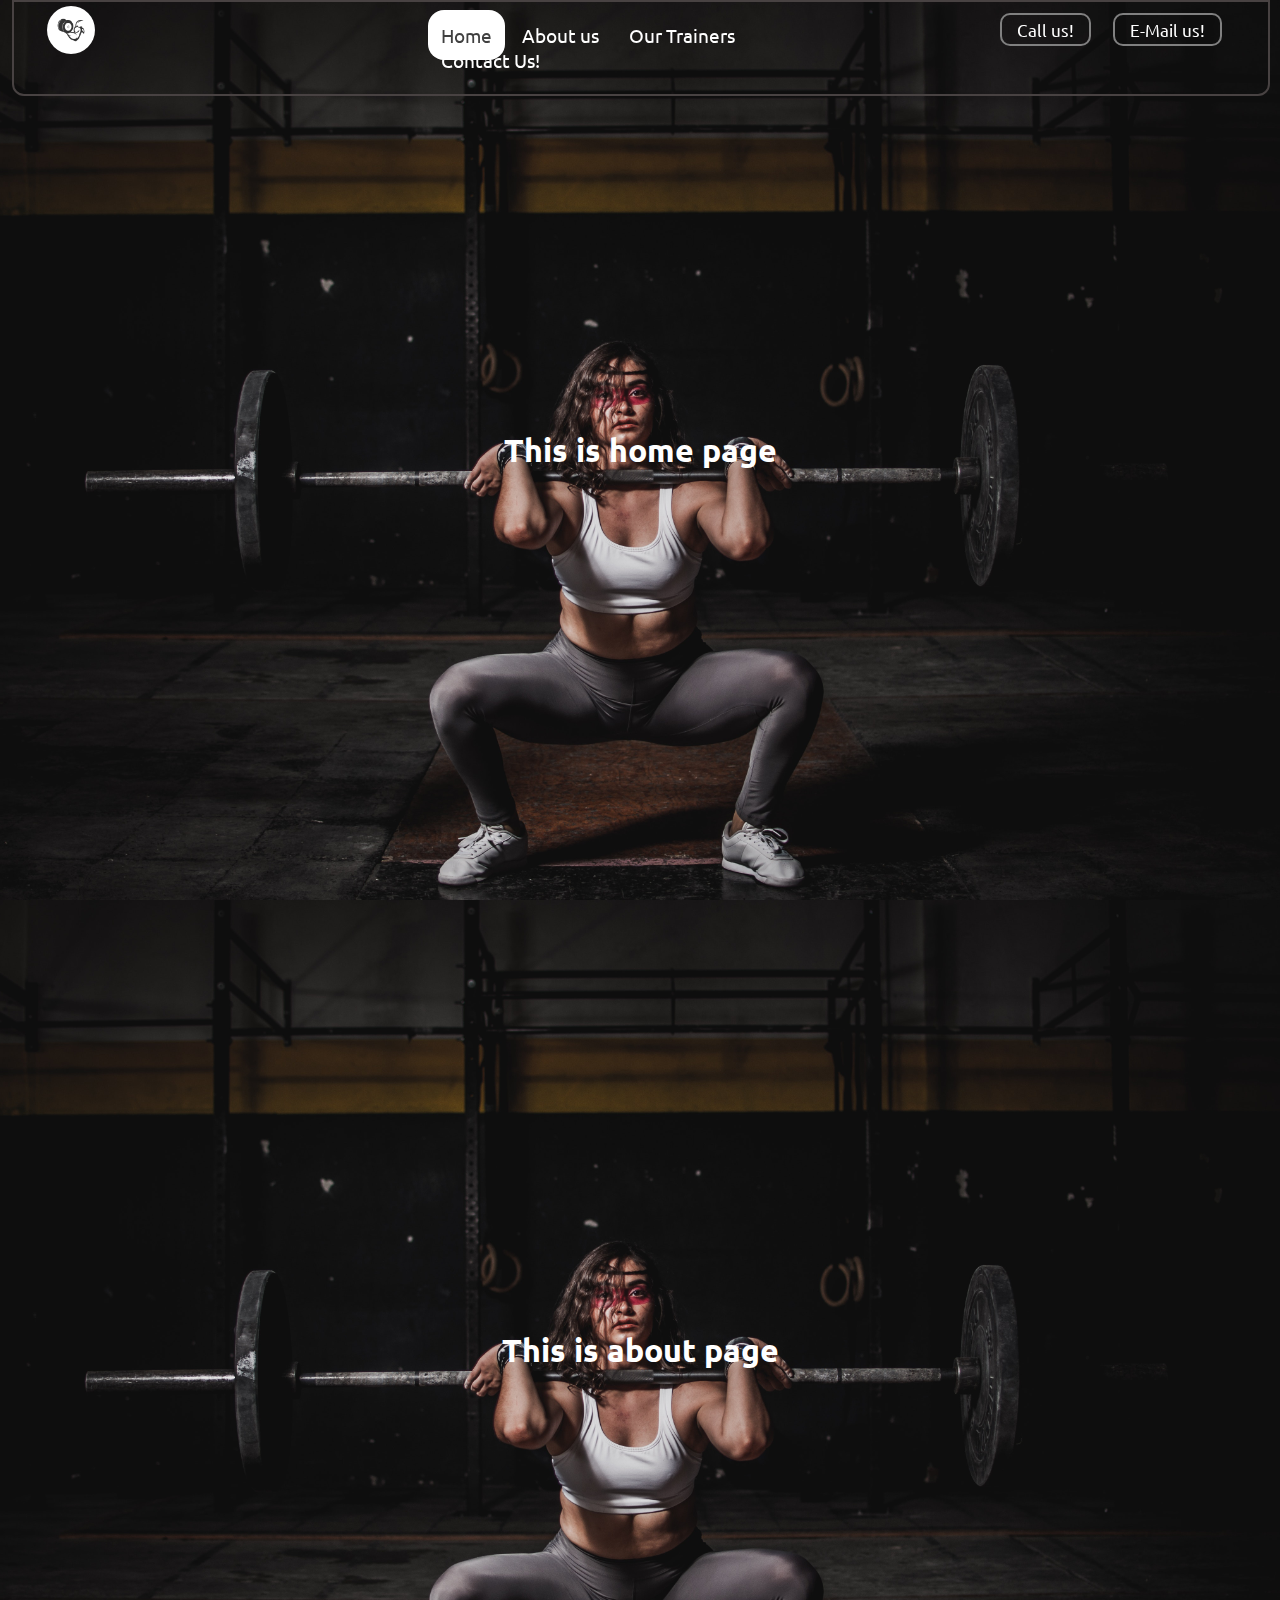
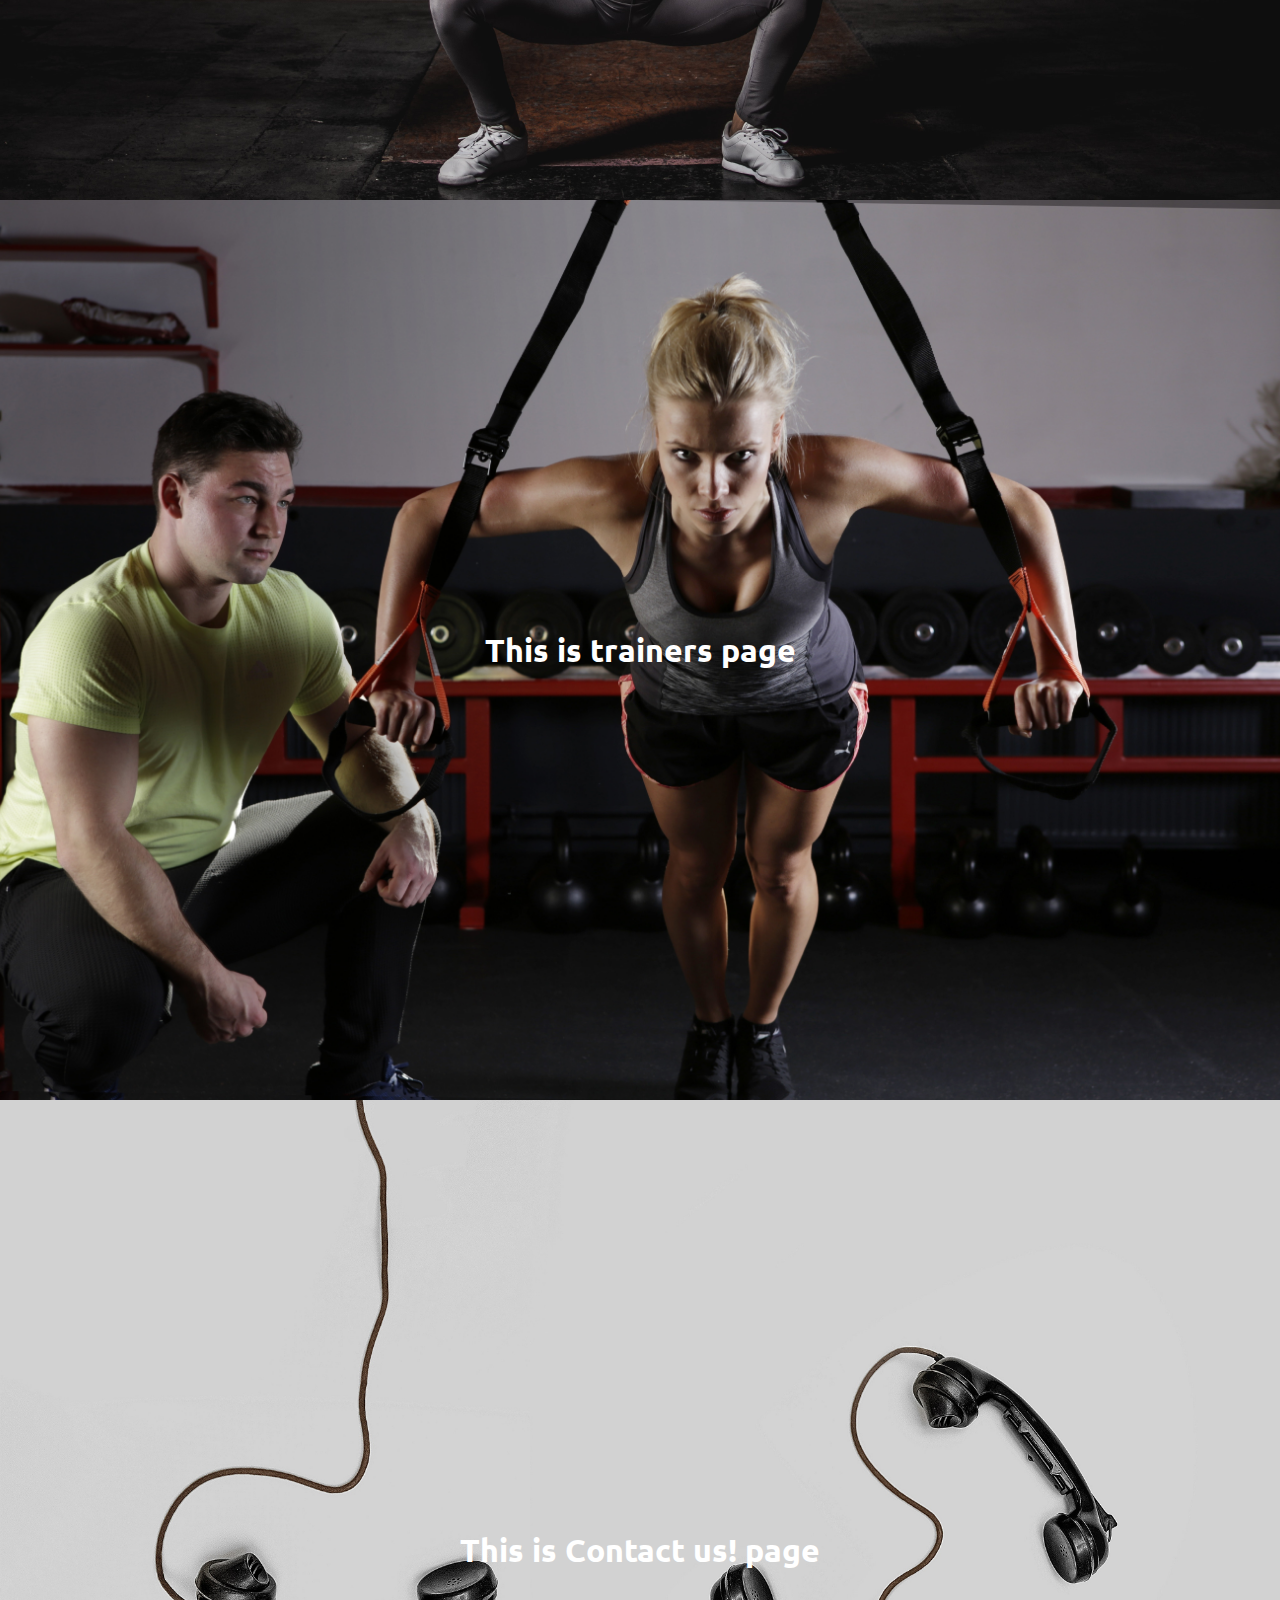
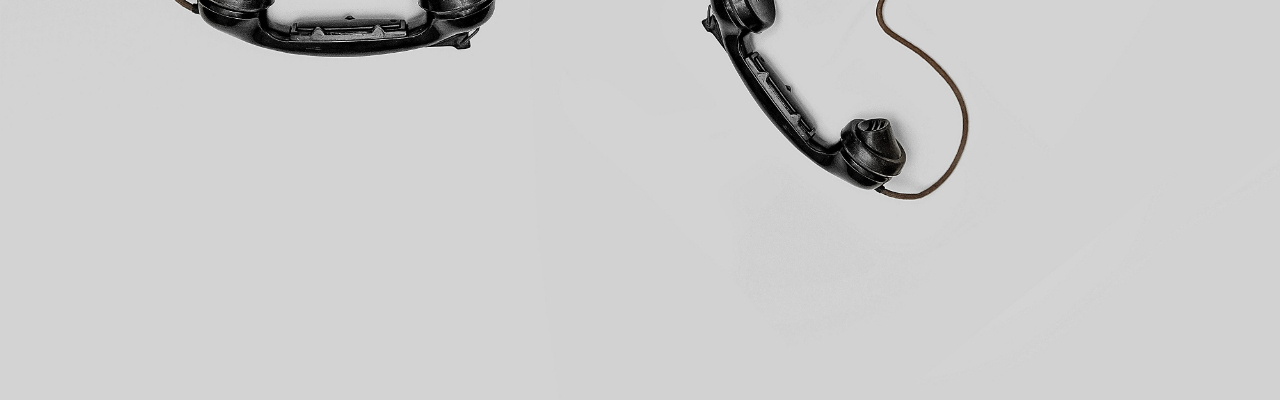
==== Gym-website/index.html @ 06005bb1 "Updated Nav Bar" ====
<!DOCTYPE html>
<html lang="en">
<head>
    <meta charset="UTF-8">
    <meta http-equiv="X-UA-Compatible" content="IE=edge">
    <meta name="viewport" content="width=device-width, initial-scale=1.0">
    <title>Vishal Fitness circle</title>
    <link rel="stylesheet" href="./css/nav.css">
</head>
<body>
   <header class="header">
     <div class="left">
      <a href="#home">
        <img src="./img/logo.jpg" alt="logo" >
      </a>
    </div>
      <div class="mid">
        <nav class="navbar">
            <li><a class="active" href="#home">Home</a></li>
            <li><a href="#about">About us </a></li>
            <li><a href="#trainer">Our Trainers</a></li>
            <li><a href="#contact">Contact Us!</a></li>
        </nav>
      </div>
      <div class="right">
        <button class="btn">Call us!</button>
        <button class="btn">E-Mail us!</button>
      </div>
   </header>
   <section id="home">
      <h1>This is home page</h1>
   </section>
   <section id="about">
      <h1>This is about page</h1>
   </section>
   <section id="trainer">
      <h1>This is trainers page</h1>
   </section>
   <section id="contact">
      <h1>This is Contact us! page</h1>
   </section>
   <script src="./Script/script.js"></script>
</body>
</html>
---- Gym-website/css/nav.css ----
@import url('https://fonts.googleapis.com/css2?family=Ubuntu&display=swap');

* {
    padding: 0%;
    margin: 0%;
    font-family: 'Ubuntu', sans-serif;
}

body {
    background: url('../img/home.jpg');
    height: 100vh;
    background-size: cover;
    background-position: center;
    color: white;
}

.header {
    display: flex;
    position: fixed;
    background: transparent;
    border: 2px solid #484242;
    width: 98%;
    margin: auto;
    border-radius: 0 0 12px 12px;
    margin-left: 12px;
}

.left {
    display: inline-block;
    position: absolute;
    top: 5px;
    left: 34px;
    padding: 11px;
    text-align: left;
    margin: -12px;
}

.left img {
    width: 48px;
    border-radius: 31px;
}

.mid {
    display: block;
    width: 34%;
    margin: 9px auto;
    padding: 12px;
}

.right {
    display: inline-block;
    position: absolute;
    border-radius: 30px;
    top: 12px;
    right: 34px;
    padding: 10px;
    margin: -7px;
}

.navbar {
    display: inline-block;
}

.navbar li {
    display: inline-block;
    list-style: none;
    font-size: 1.2rem;
}

.navbar li a {
    color: white;
    padding: 34px 13px;
    text-decoration: none;
}

.navbar li a.active {
    color: rgb(64 64 64);
    background: white;
    padding: 13px;
    border-radius: 16px;
    transition: 0.5s ease;
}

.navbar li a:hover {
    color: rgb(64 64 64);
    background: white;
    padding: 13px;
    border-radius: 16px;
    transition: 0.5s ease;
}

.btn {
    margin: -4px 9px;
    background-color: transparent;
    color: white;
    padding: 4px 15px;
    border: 2px solid gray;
    border-radius: 10px;
    font-size: 17px;
    cursor: pointer;
    font-family: 'Ubuntu', sans-serif;
    text-decoration: none;
    
}

.btn:hover {
    color: black;
    background-color: white;
    border: 2px solid black;
}

section {
    display: flex;
    justify-content: center;
    align-items: center;
    min-height: 100vh;
    width: 100%;
}

#about {
    background: url('../img/about.jpg') no-repeat center center/cover;
}

#trainer {
    background: url('../img/trainer.jpg') no-repeat center center/cover;
}

#contact {
    background: url('../img/contact.jpg') no-repeat center center/cover;
}
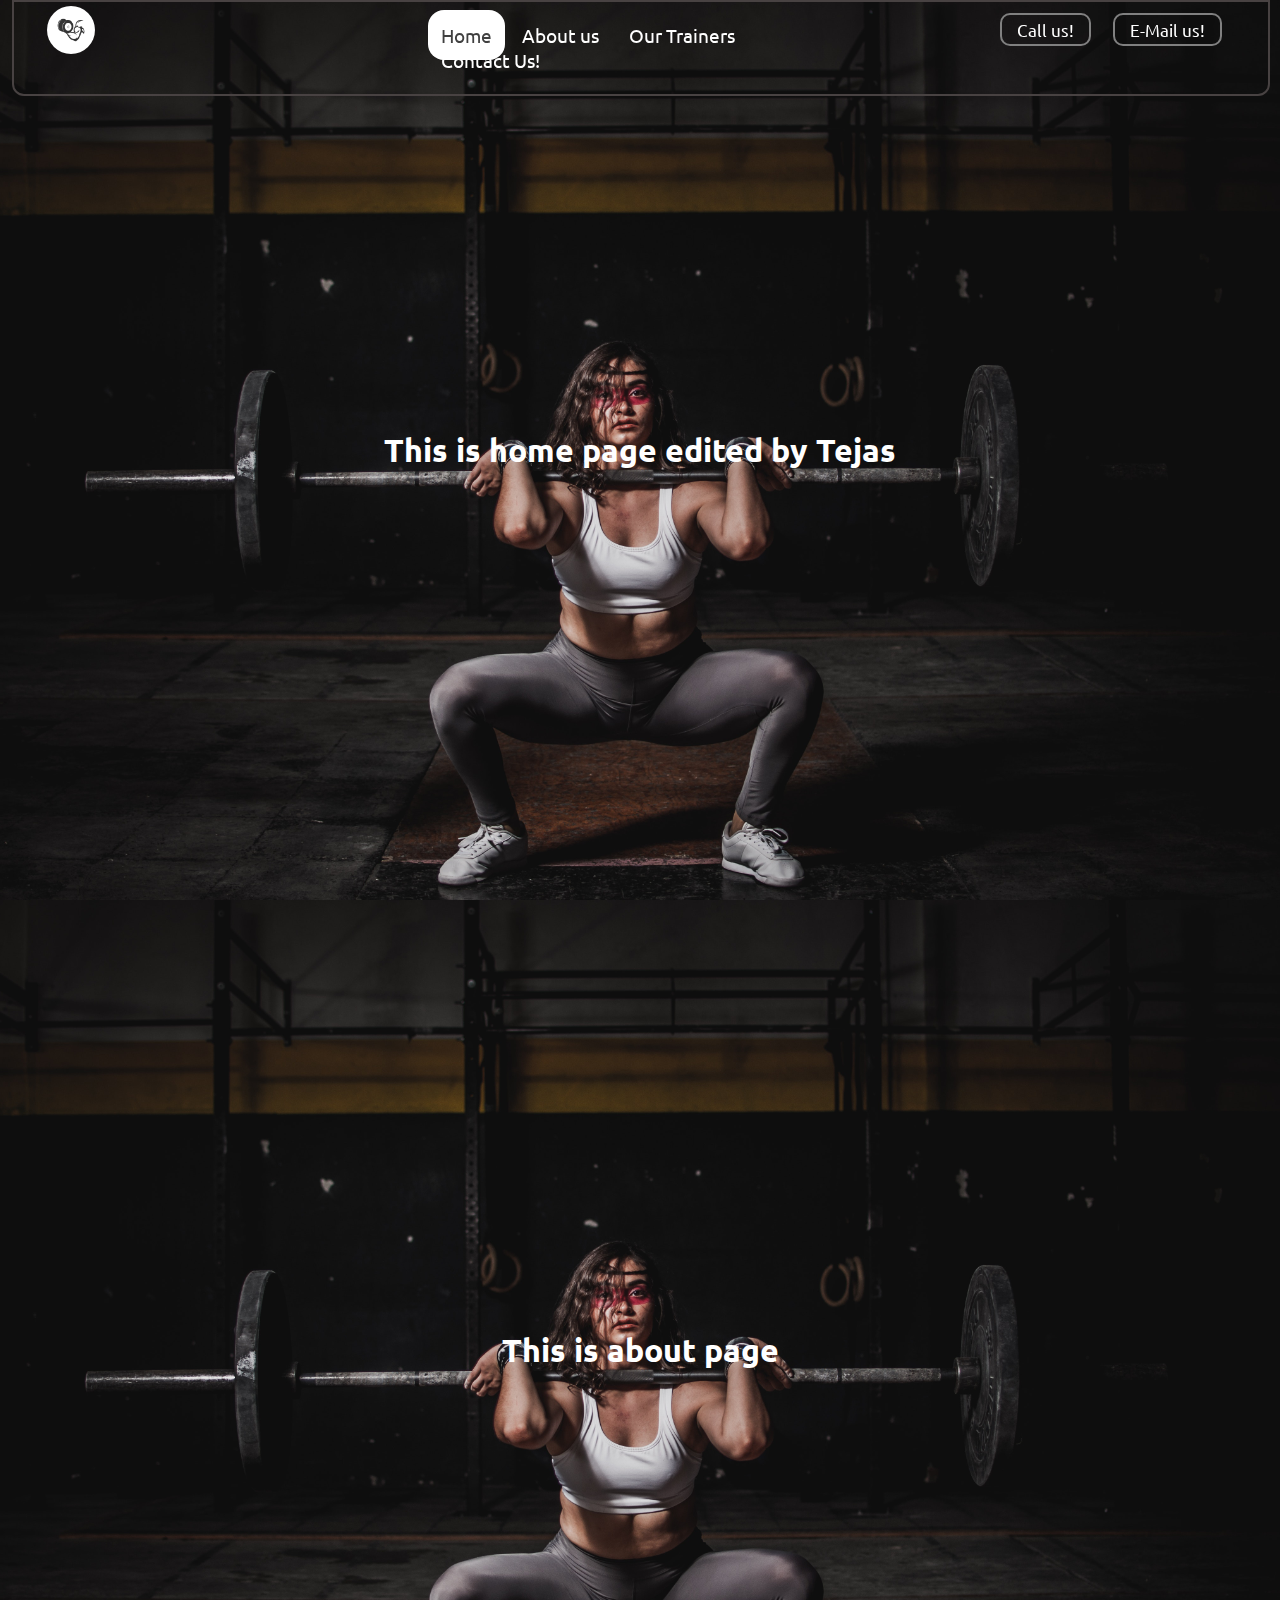
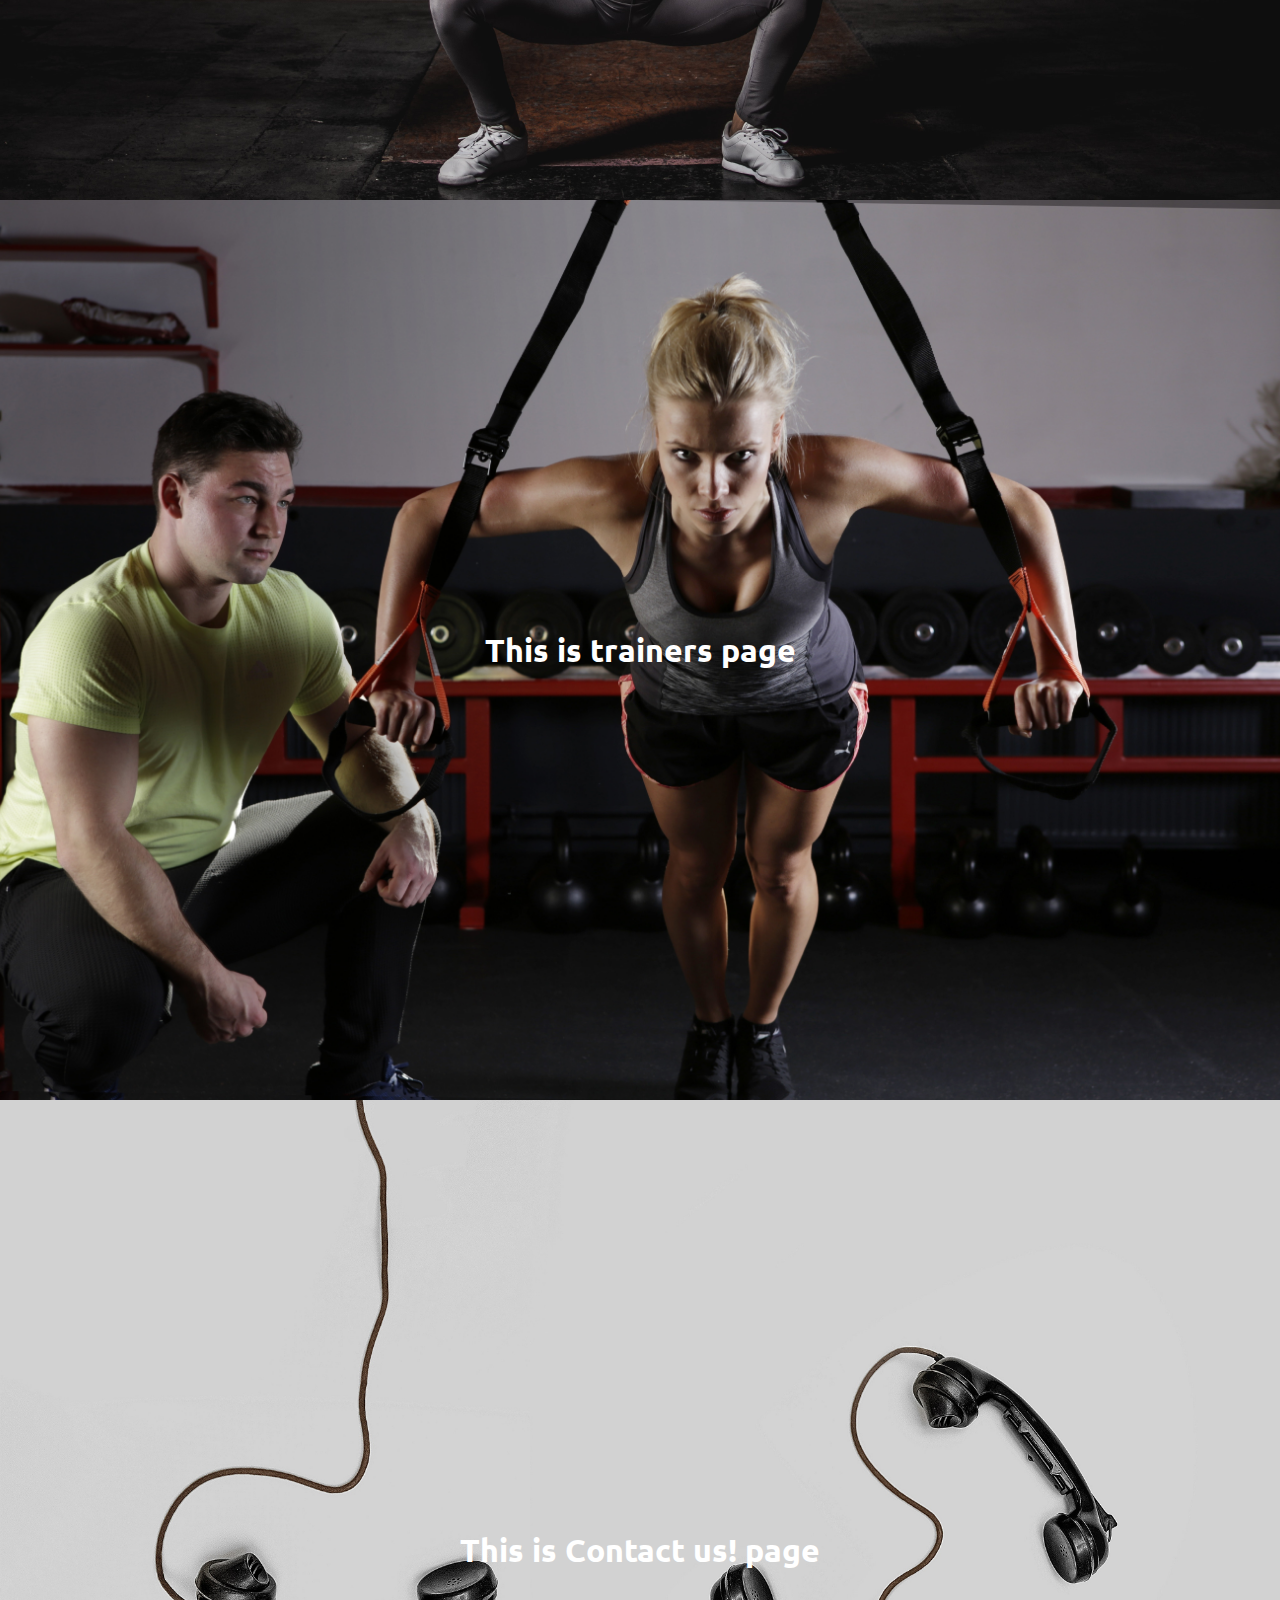
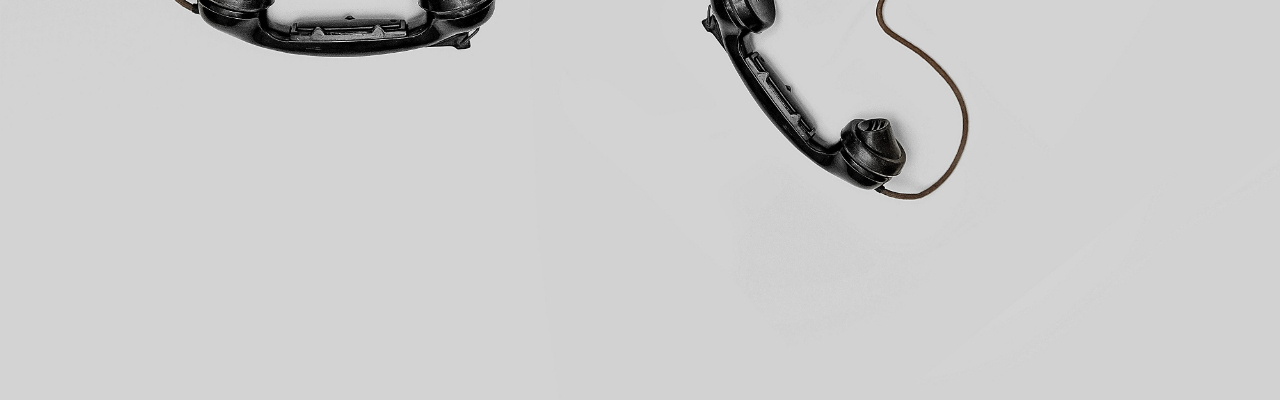
==== commit d7f3abad: "Changes in homepage" ====
--- a/Gym-website/index.html
+++ b/Gym-website/index.html
@@ -28,7 +28,7 @@
       </div>
    </header>
    <section id="home">
-      <h1>This is home page</h1>
+      <h1>This is home page edited by Tejas</h1>
    </section>
    <section id="about">
       <h1>This is about page</h1>
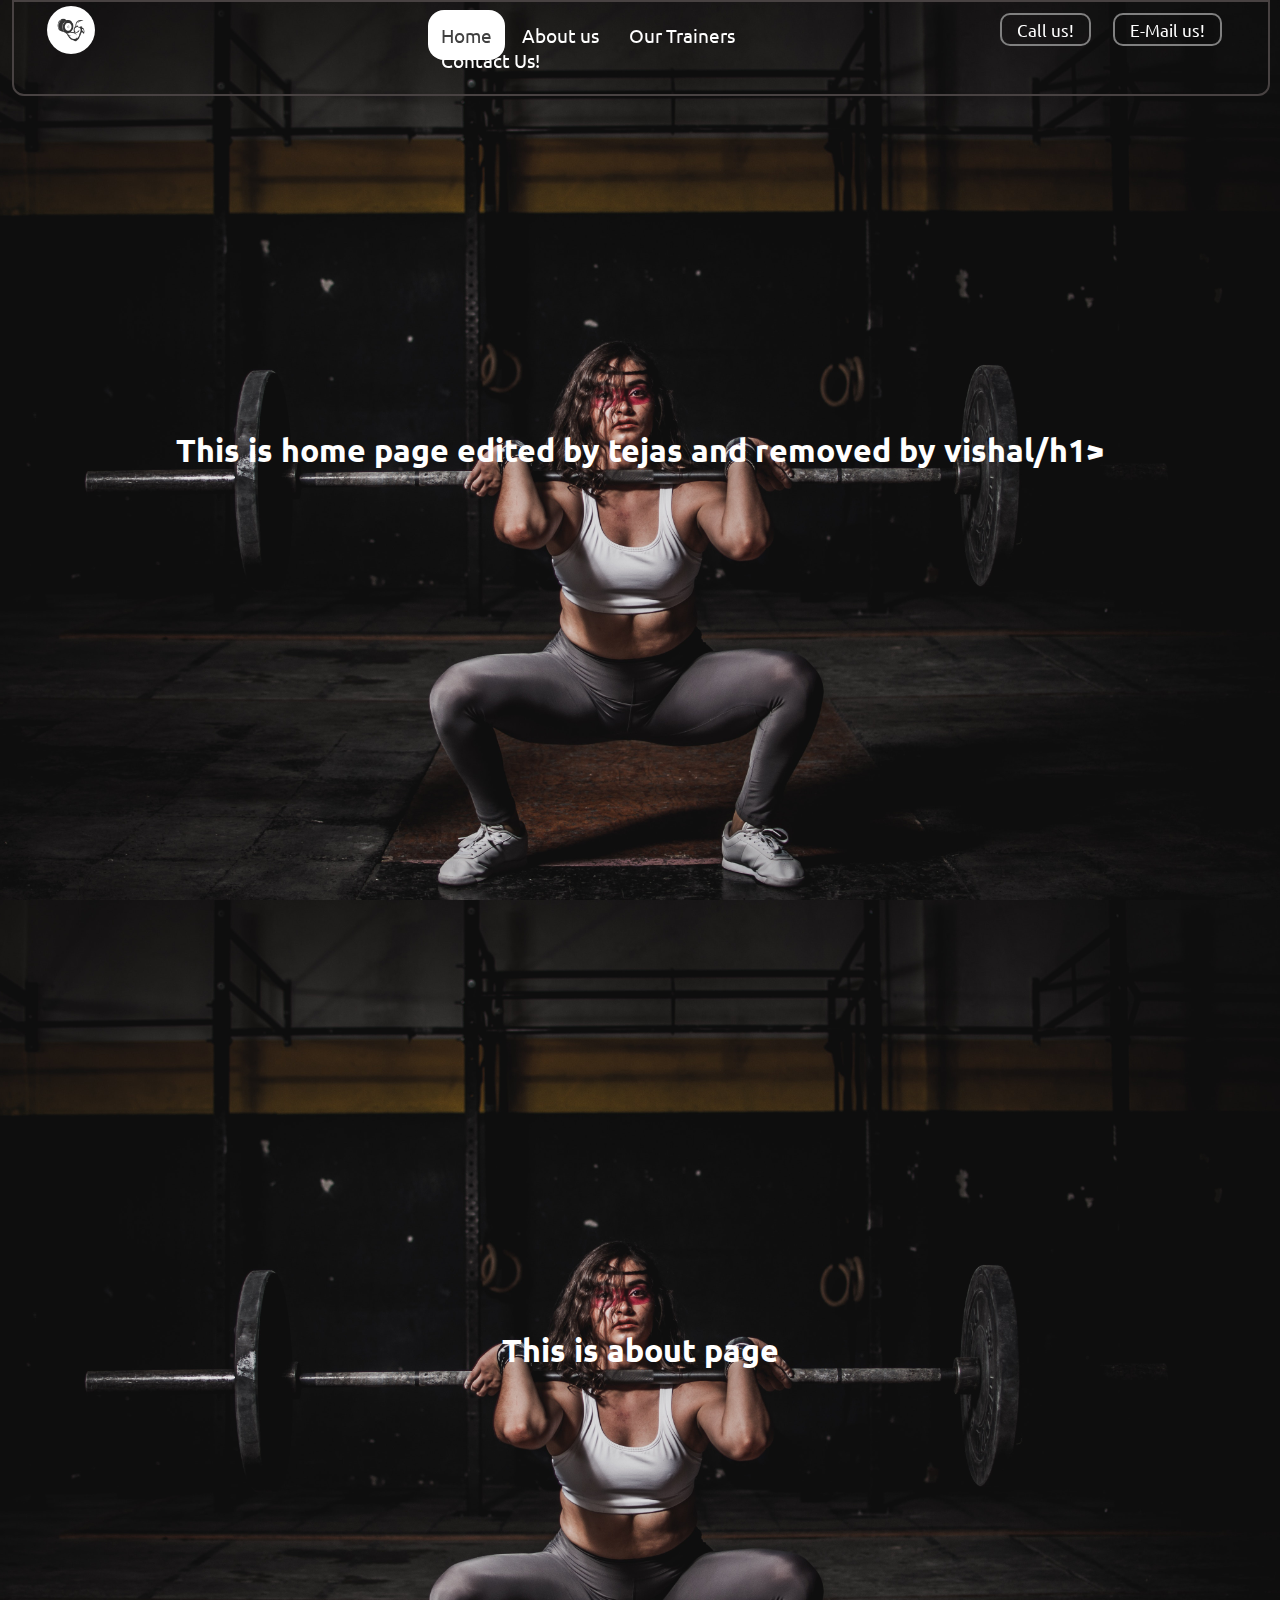
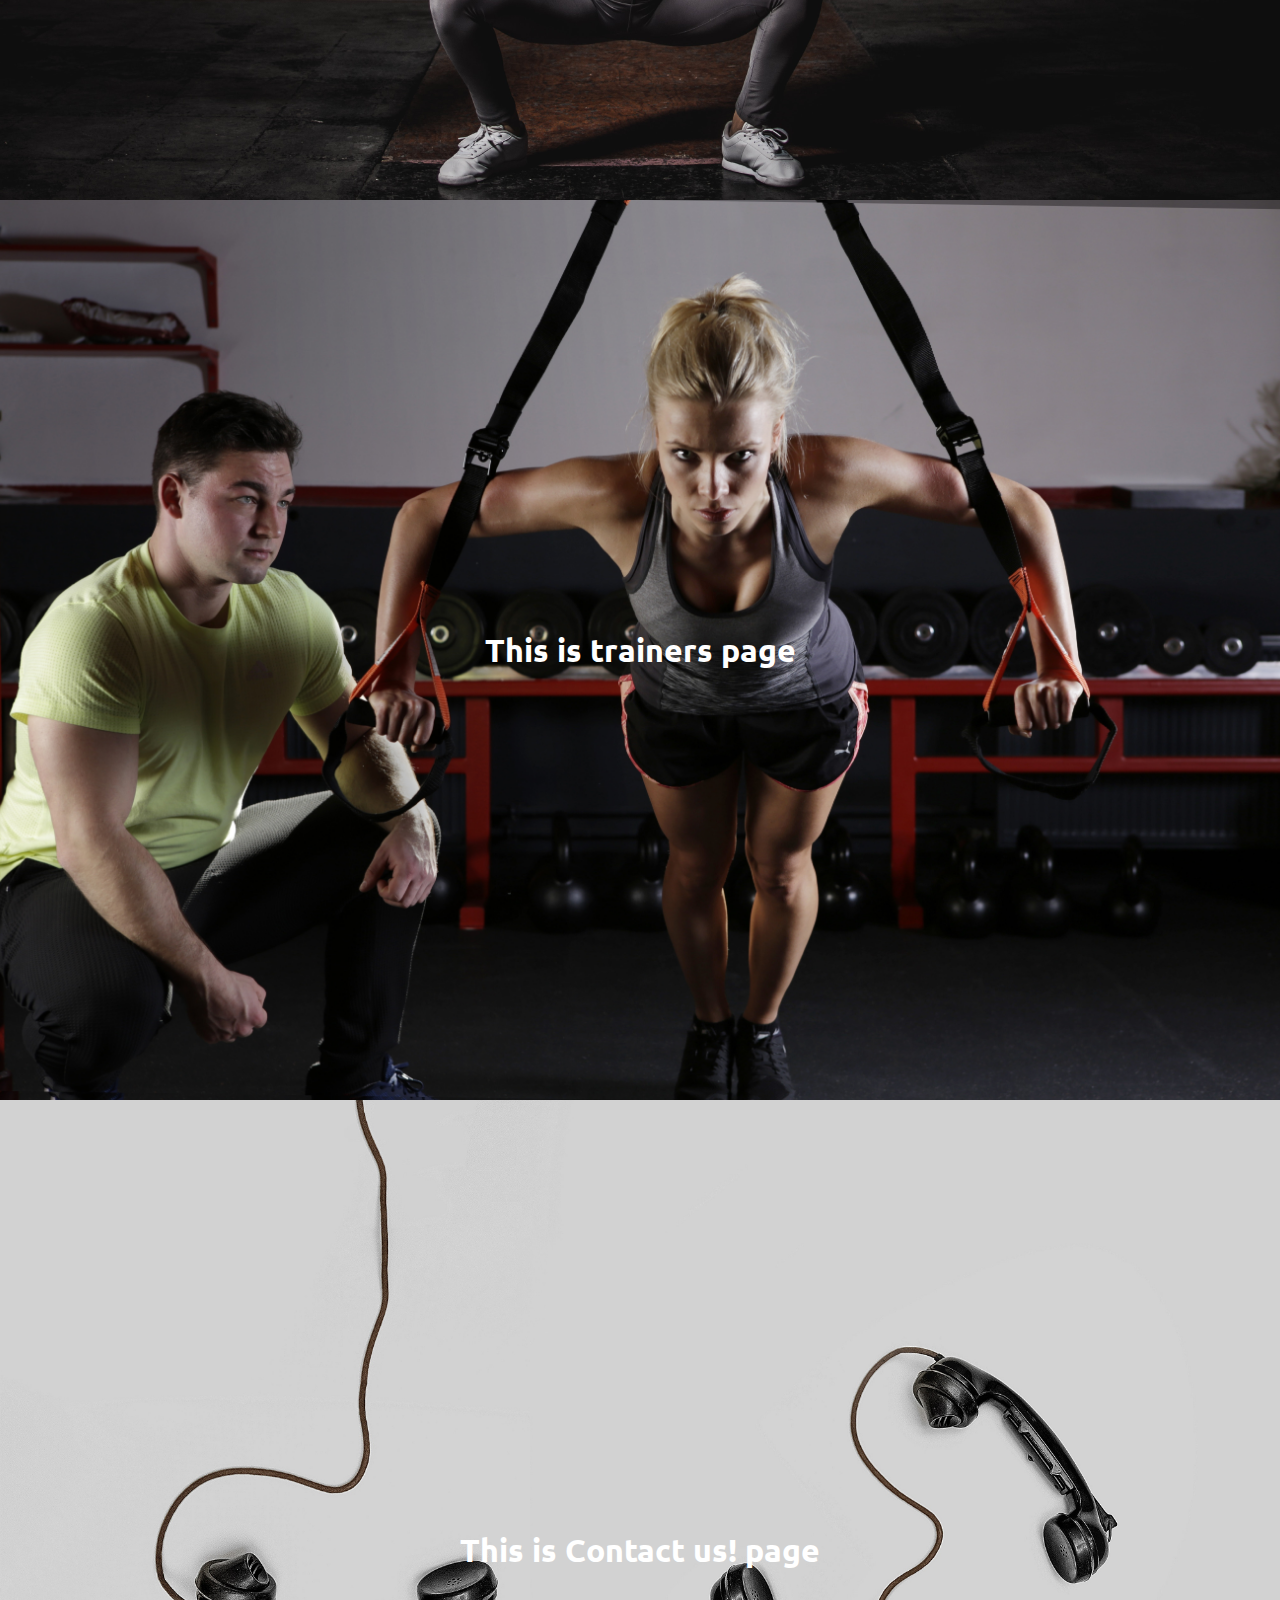
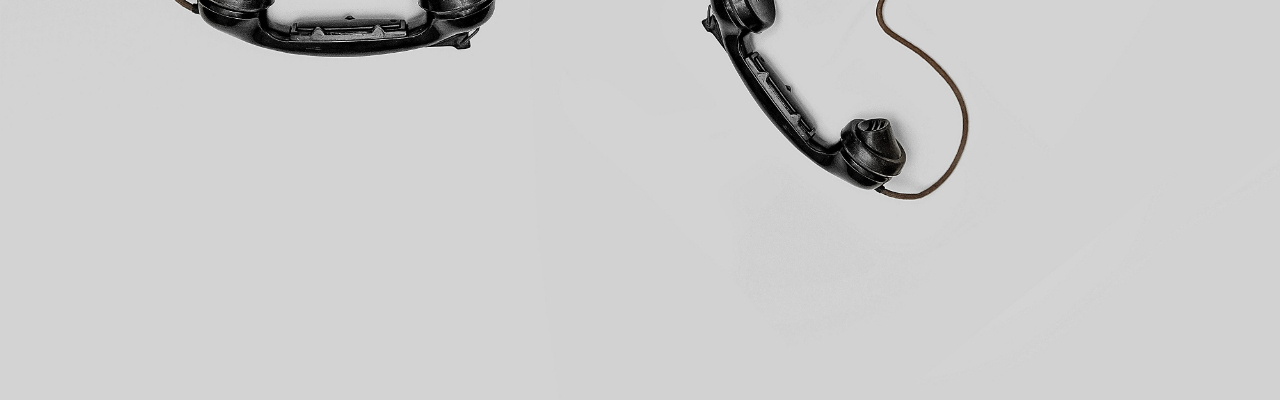
==== commit 05be1e16: "updated in home page" ====
--- a/Gym-website/index.html
+++ b/Gym-website/index.html
@@ -28,7 +28,7 @@
       </div>
    </header>
    <section id="home">
-      <h1>This is home page edited by Tejas</h1>
+      <h1>This is home page edited by tejas and removed by vishal/h1>
    </section>
    <section id="about">
       <h1>This is about page</h1>
@@ -41,4 +41,4 @@
    </section>
    <script src="./Script/script.js"></script>
 </body>
-</html>+</html>
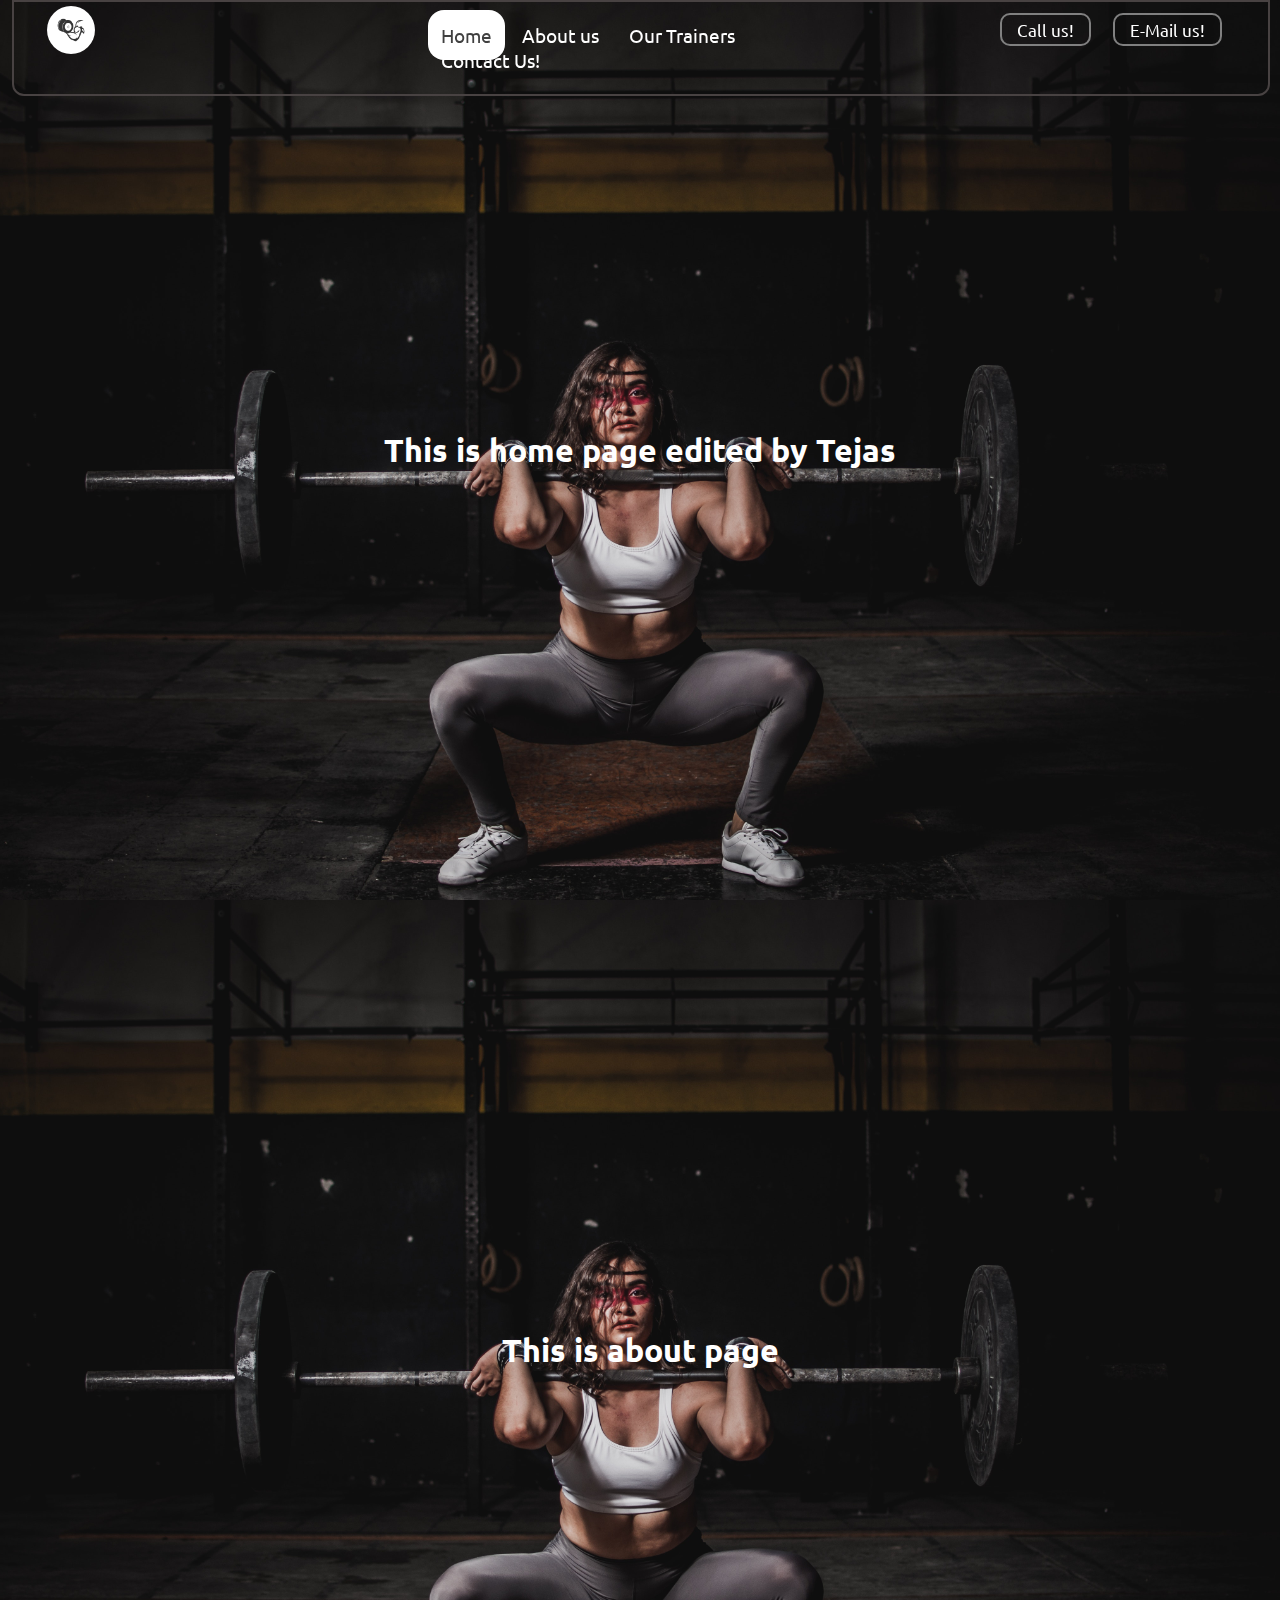
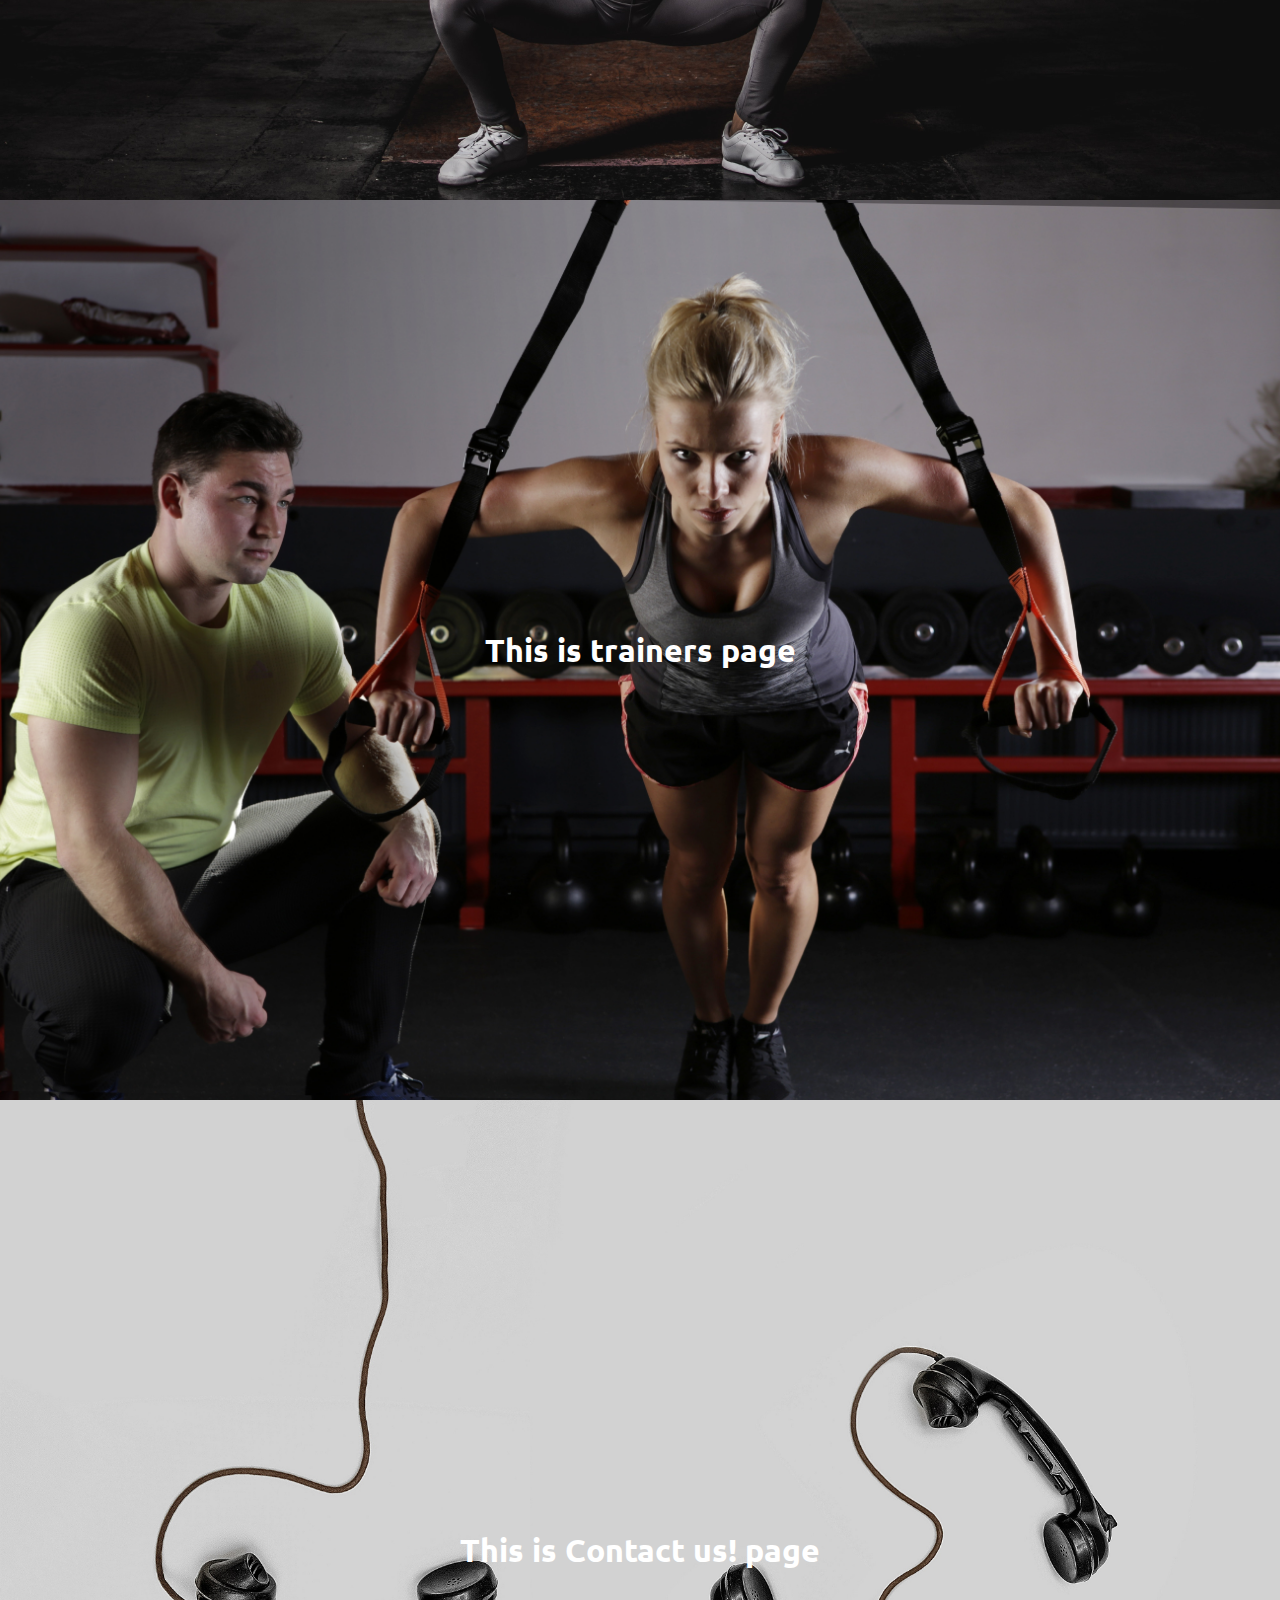
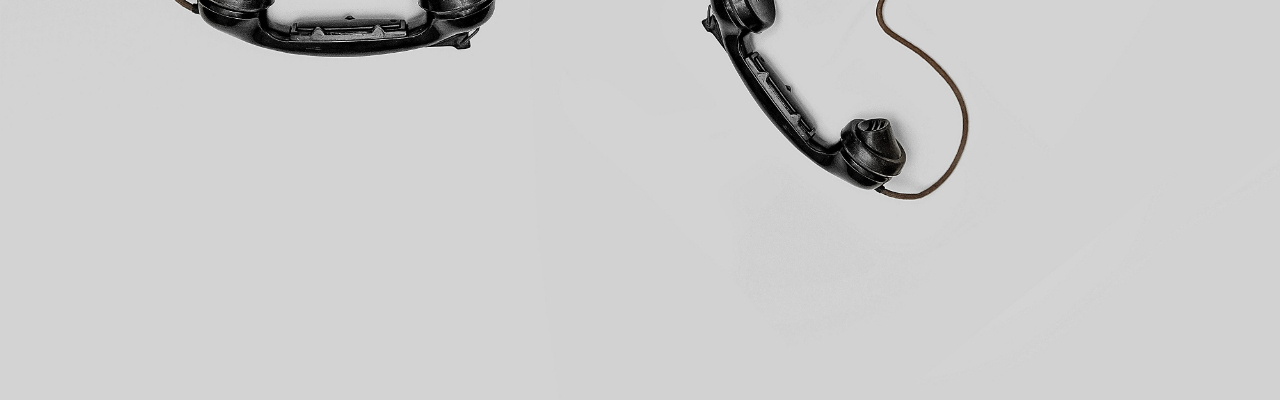
==== commit b5bd05c6: "Merge pull request #1 from Tejas-Jogdand/main" ====
--- a/Gym-website/index.html
+++ b/Gym-website/index.html
@@ -28,7 +28,7 @@
       </div>
    </header>
    <section id="home">
-      <h1>This is home page edited by tejas and removed by vishal/h1>
+      <h1>This is home page edited by Tejas</h1>
    </section>
    <section id="about">
       <h1>This is about page</h1>
@@ -41,4 +41,4 @@
    </section>
    <script src="./Script/script.js"></script>
 </body>
-</html>
+</html>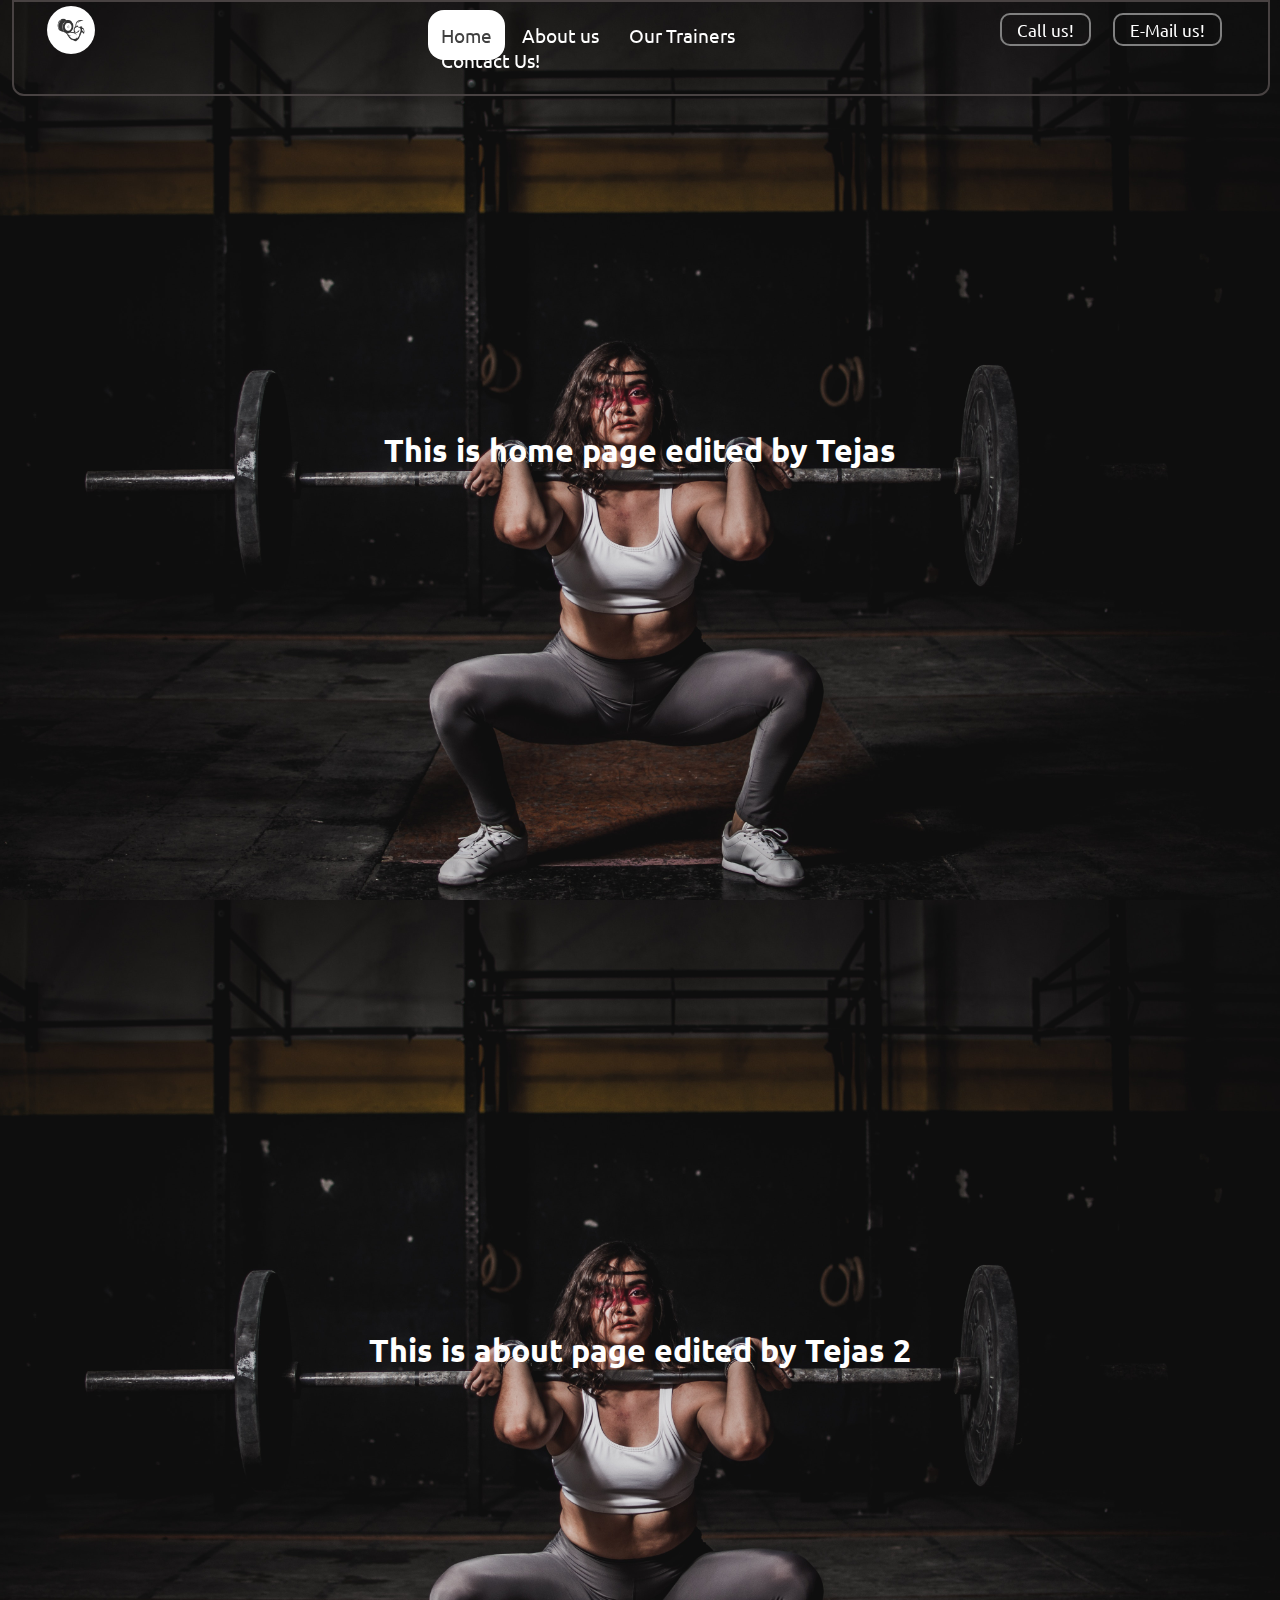
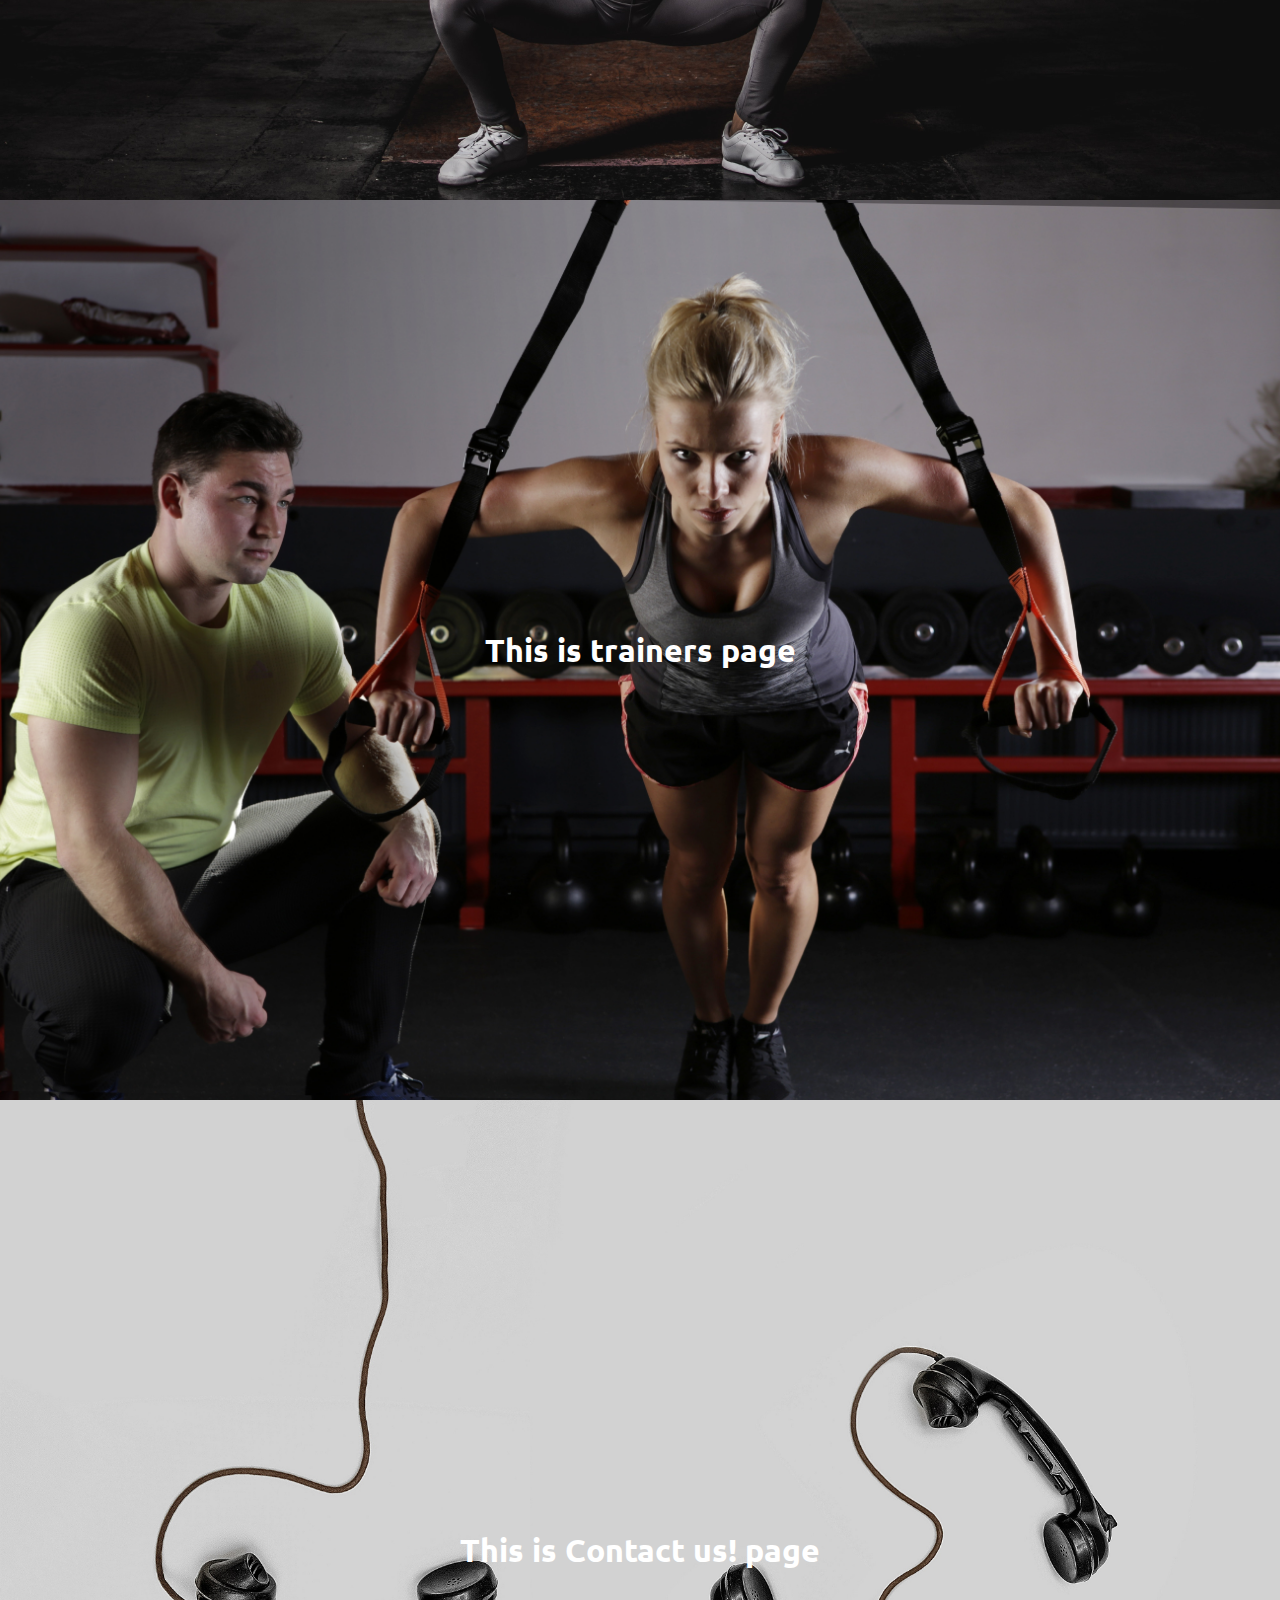
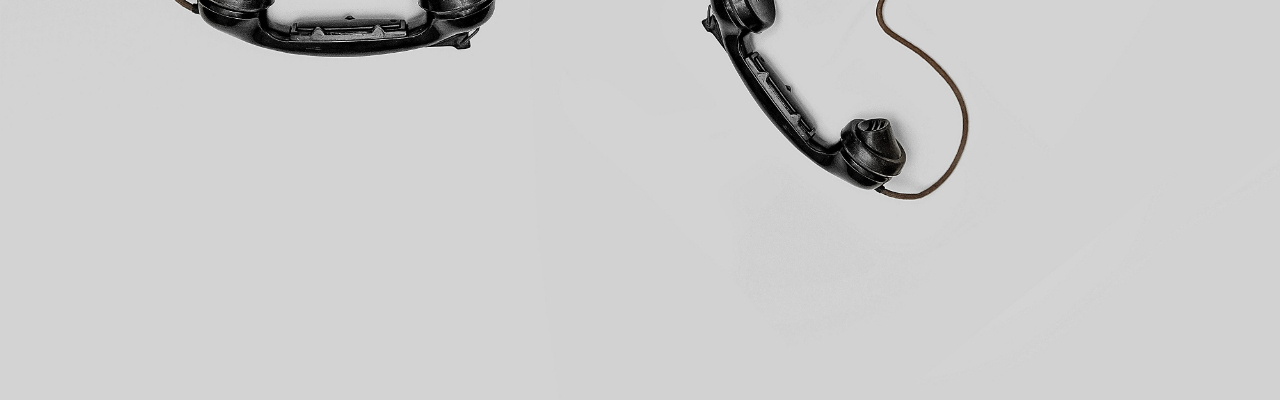
==== commit 71c82208: "changes" ====
--- a/Gym-website/index.html
+++ b/Gym-website/index.html
@@ -31,7 +31,7 @@
       <h1>This is home page edited by Tejas</h1>
    </section>
    <section id="about">
-      <h1>This is about page</h1>
+      <h1>This is about page edited by Tejas 2</h1>
    </section>
    <section id="trainer">
       <h1>This is trainers page</h1>
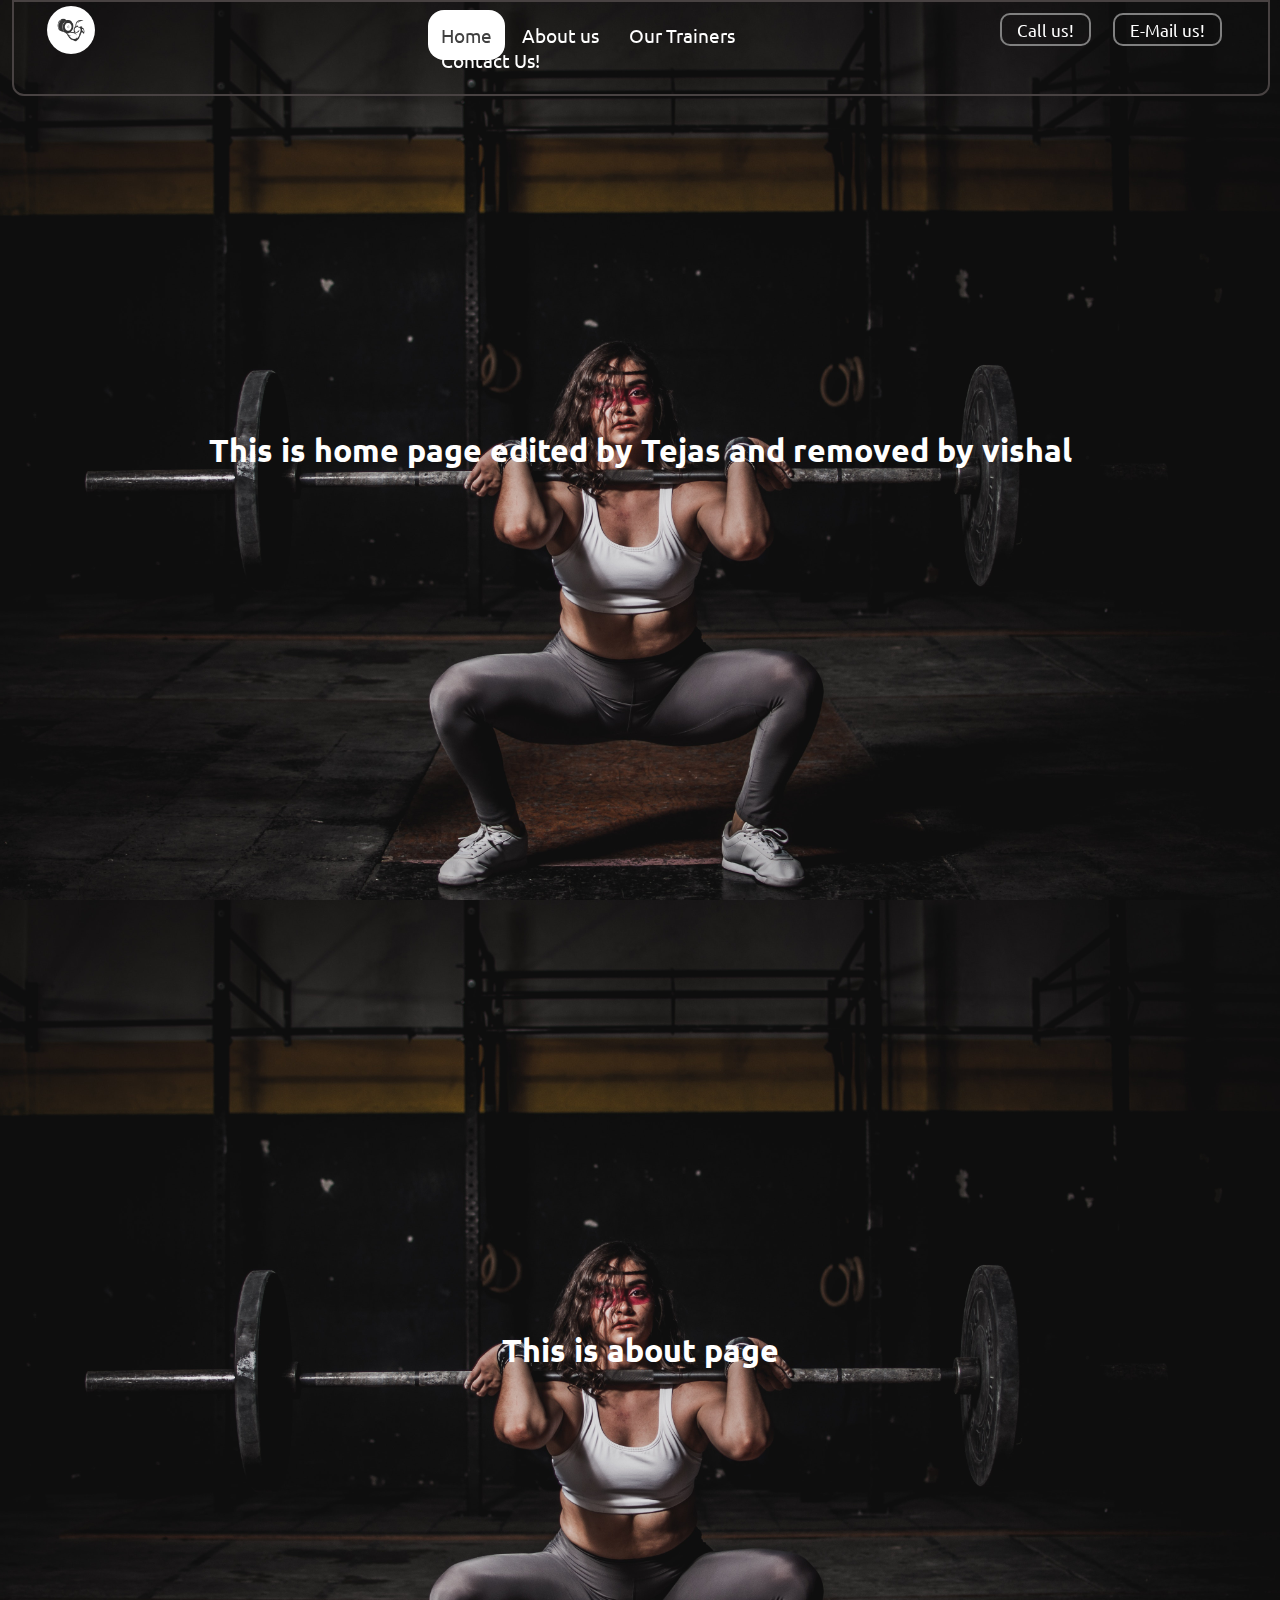
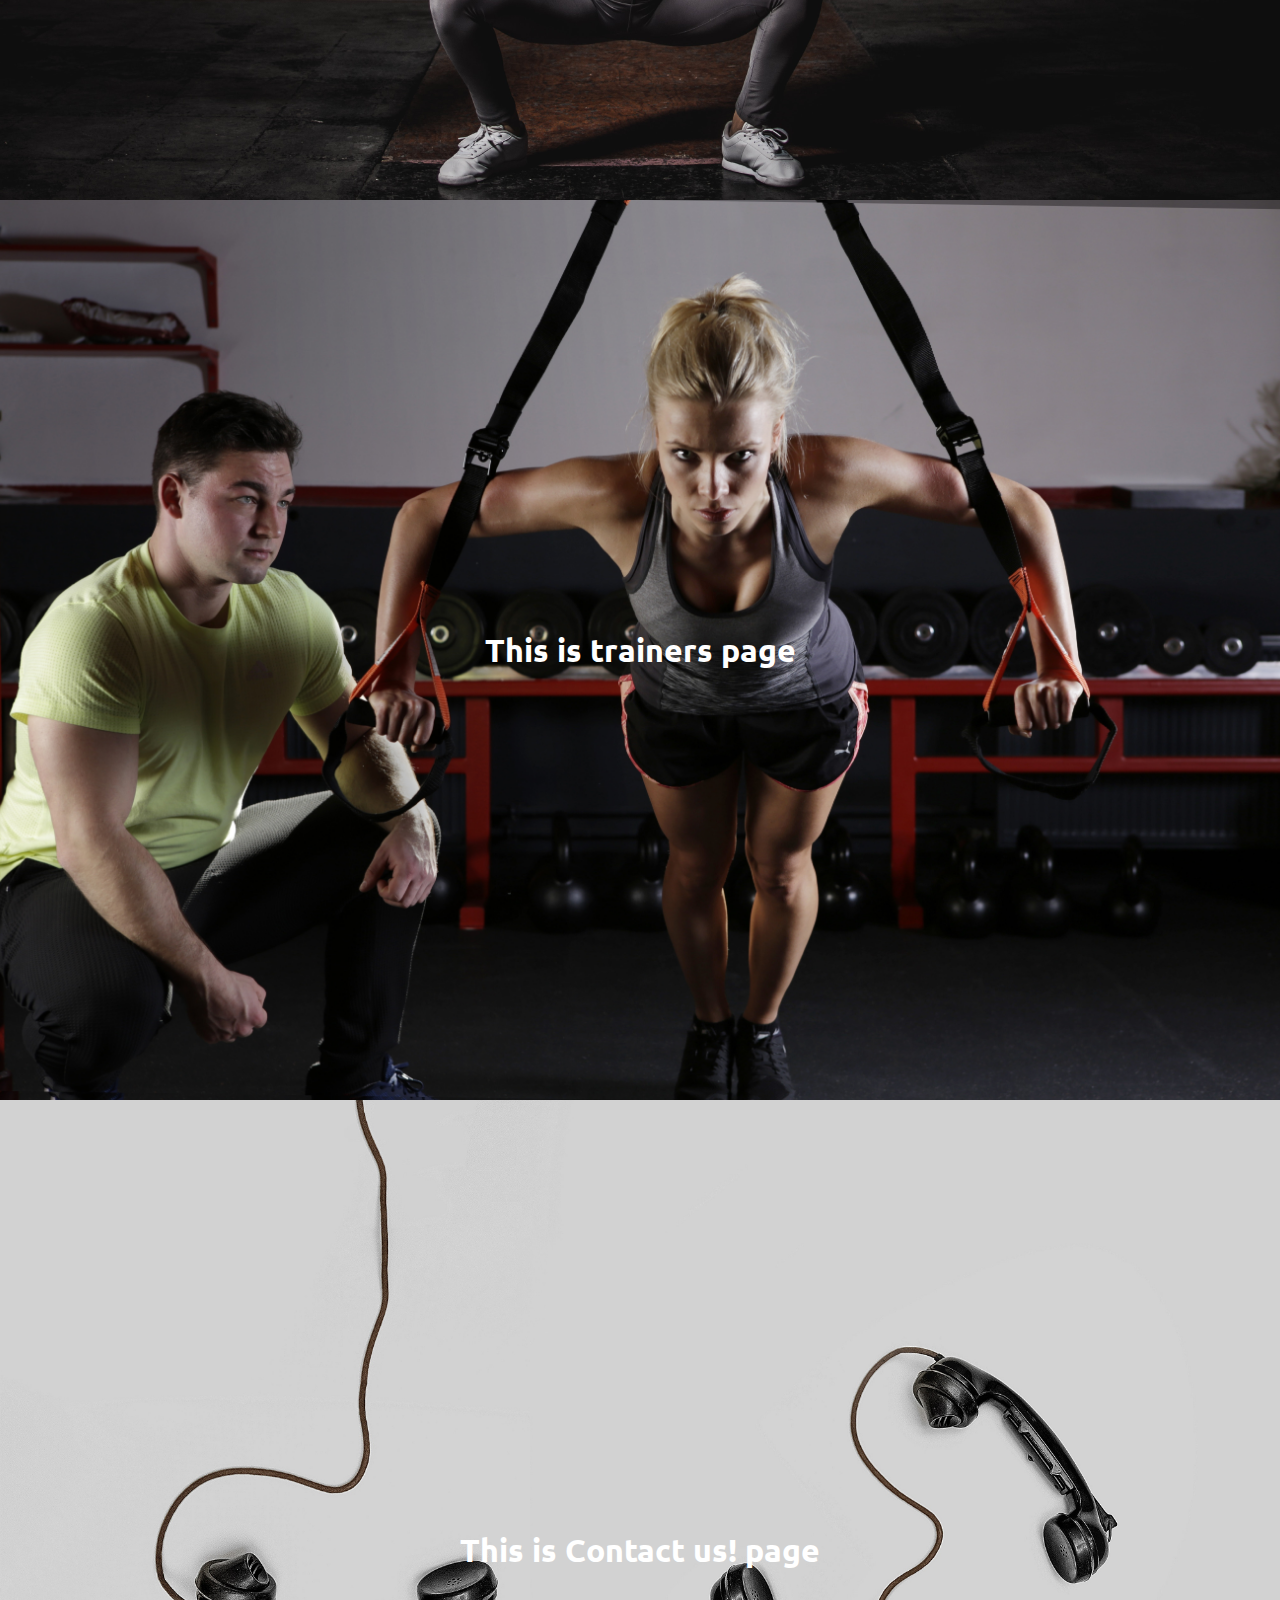
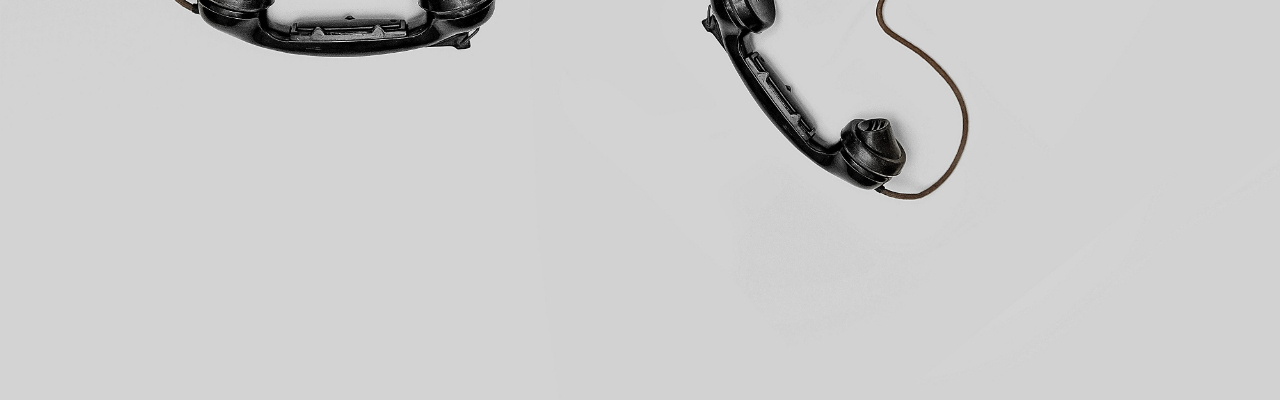
==== commit b0290aa8: "changes by vishal" ====
--- a/Gym-website/index.html
+++ b/Gym-website/index.html
@@ -28,10 +28,10 @@
       </div>
    </header>
    <section id="home">
-      <h1>This is home page edited by Tejas</h1>
+      <h1>This is home page edited by Tejas and removed by vishal</h1>
    </section>
    <section id="about">
-      <h1>This is about page edited by Tejas 2</h1>
+      <h1>This is about page</h1>
    </section>
    <section id="trainer">
       <h1>This is trainers page</h1>
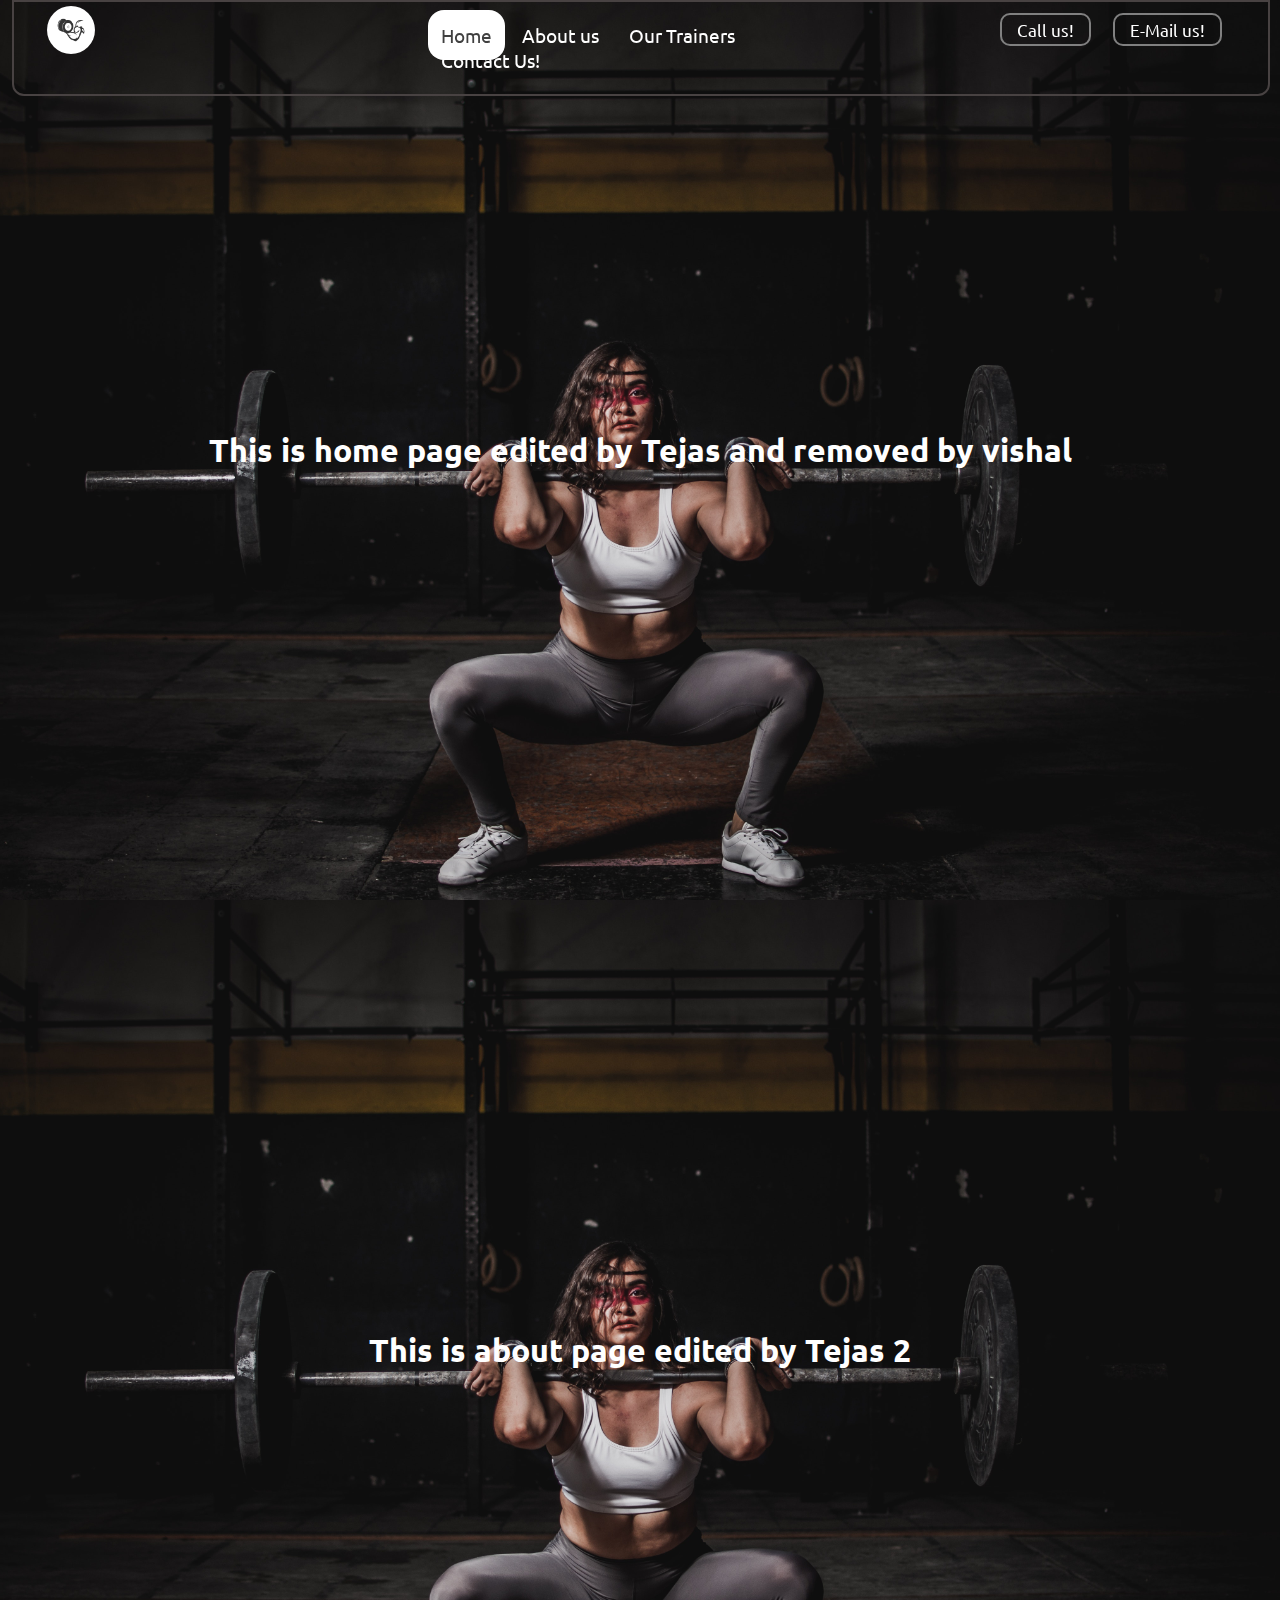
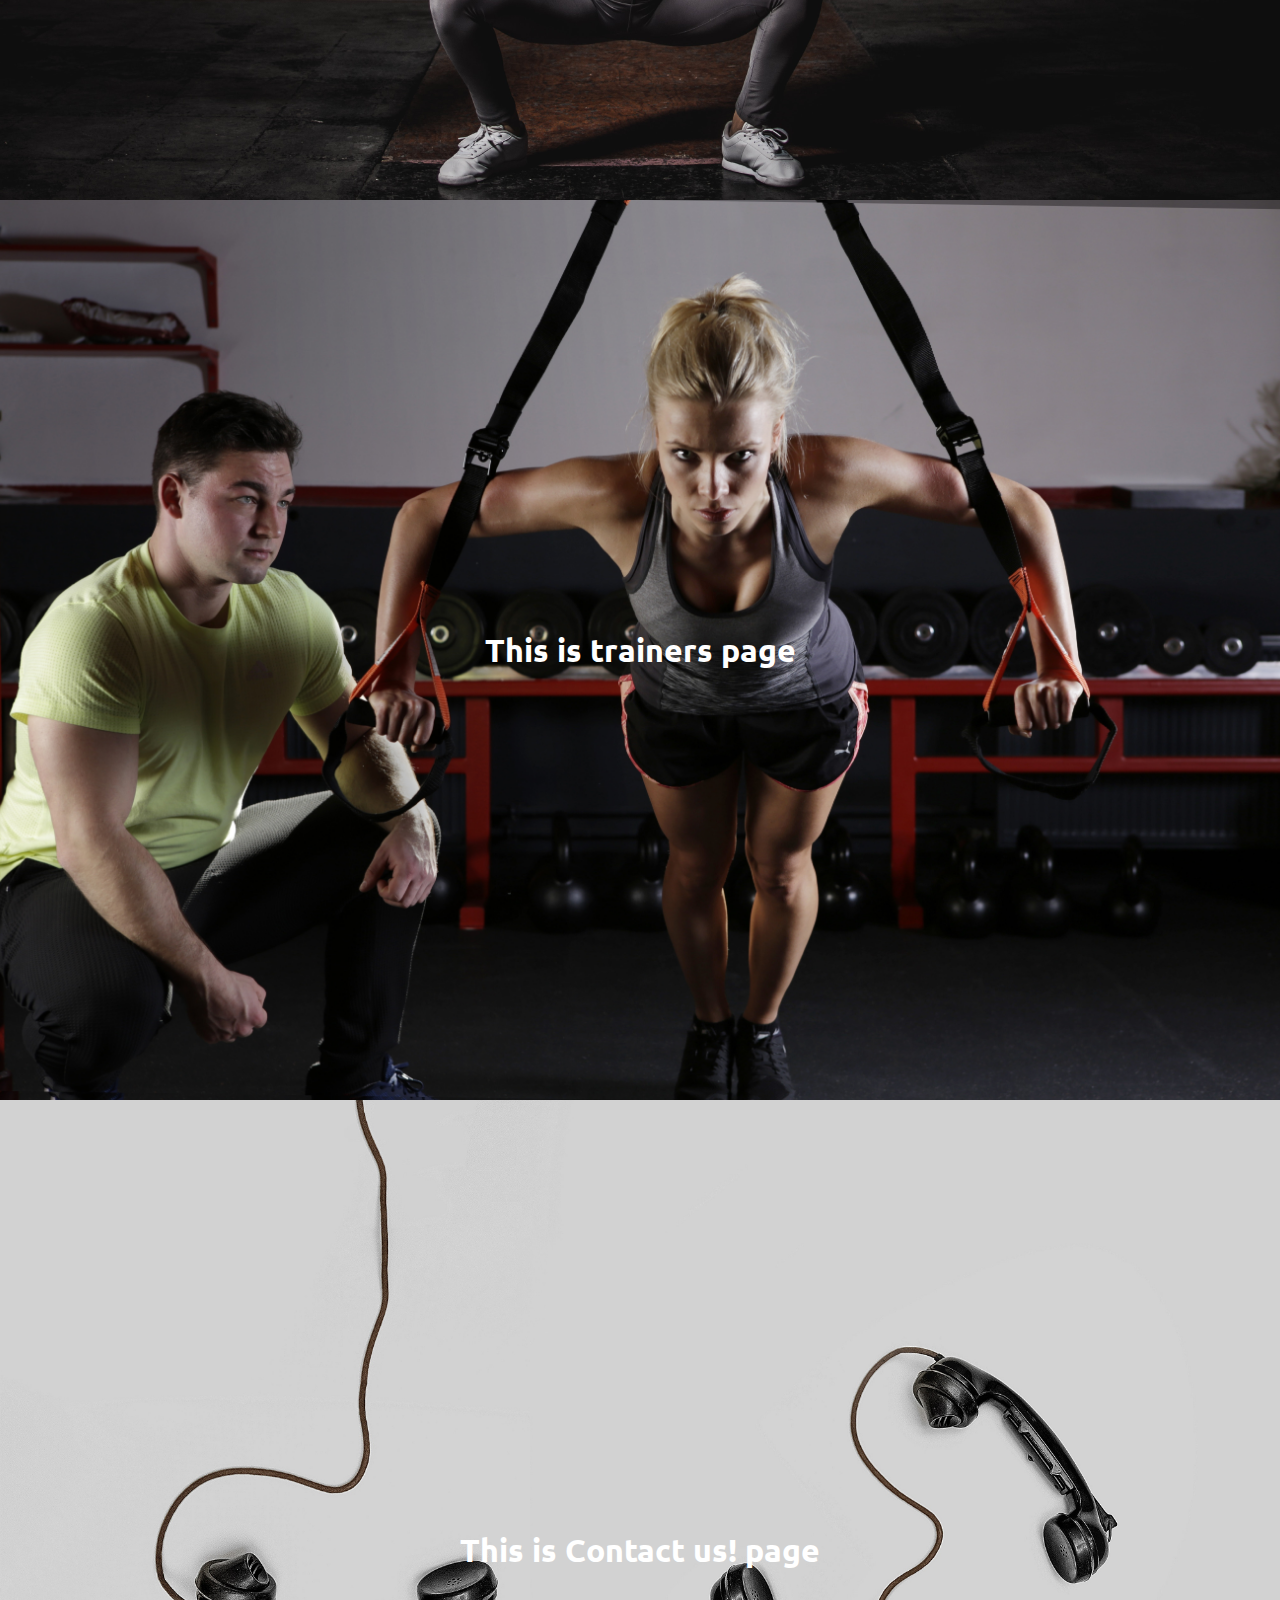
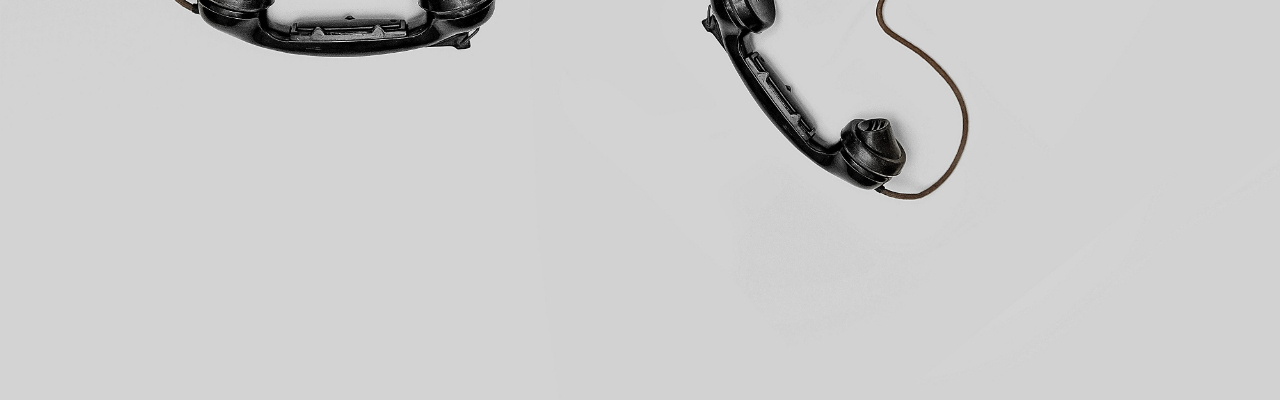
==== commit a34f20c4: "Merge pull request #2 from Vishal4real/main" ====
--- a/Gym-website/index.html
+++ b/Gym-website/index.html
@@ -31,7 +31,7 @@
       <h1>This is home page edited by Tejas and removed by vishal</h1>
    </section>
    <section id="about">
-      <h1>This is about page</h1>
+      <h1>This is about page edited by Tejas 2</h1>
    </section>
    <section id="trainer">
       <h1>This is trainers page</h1>
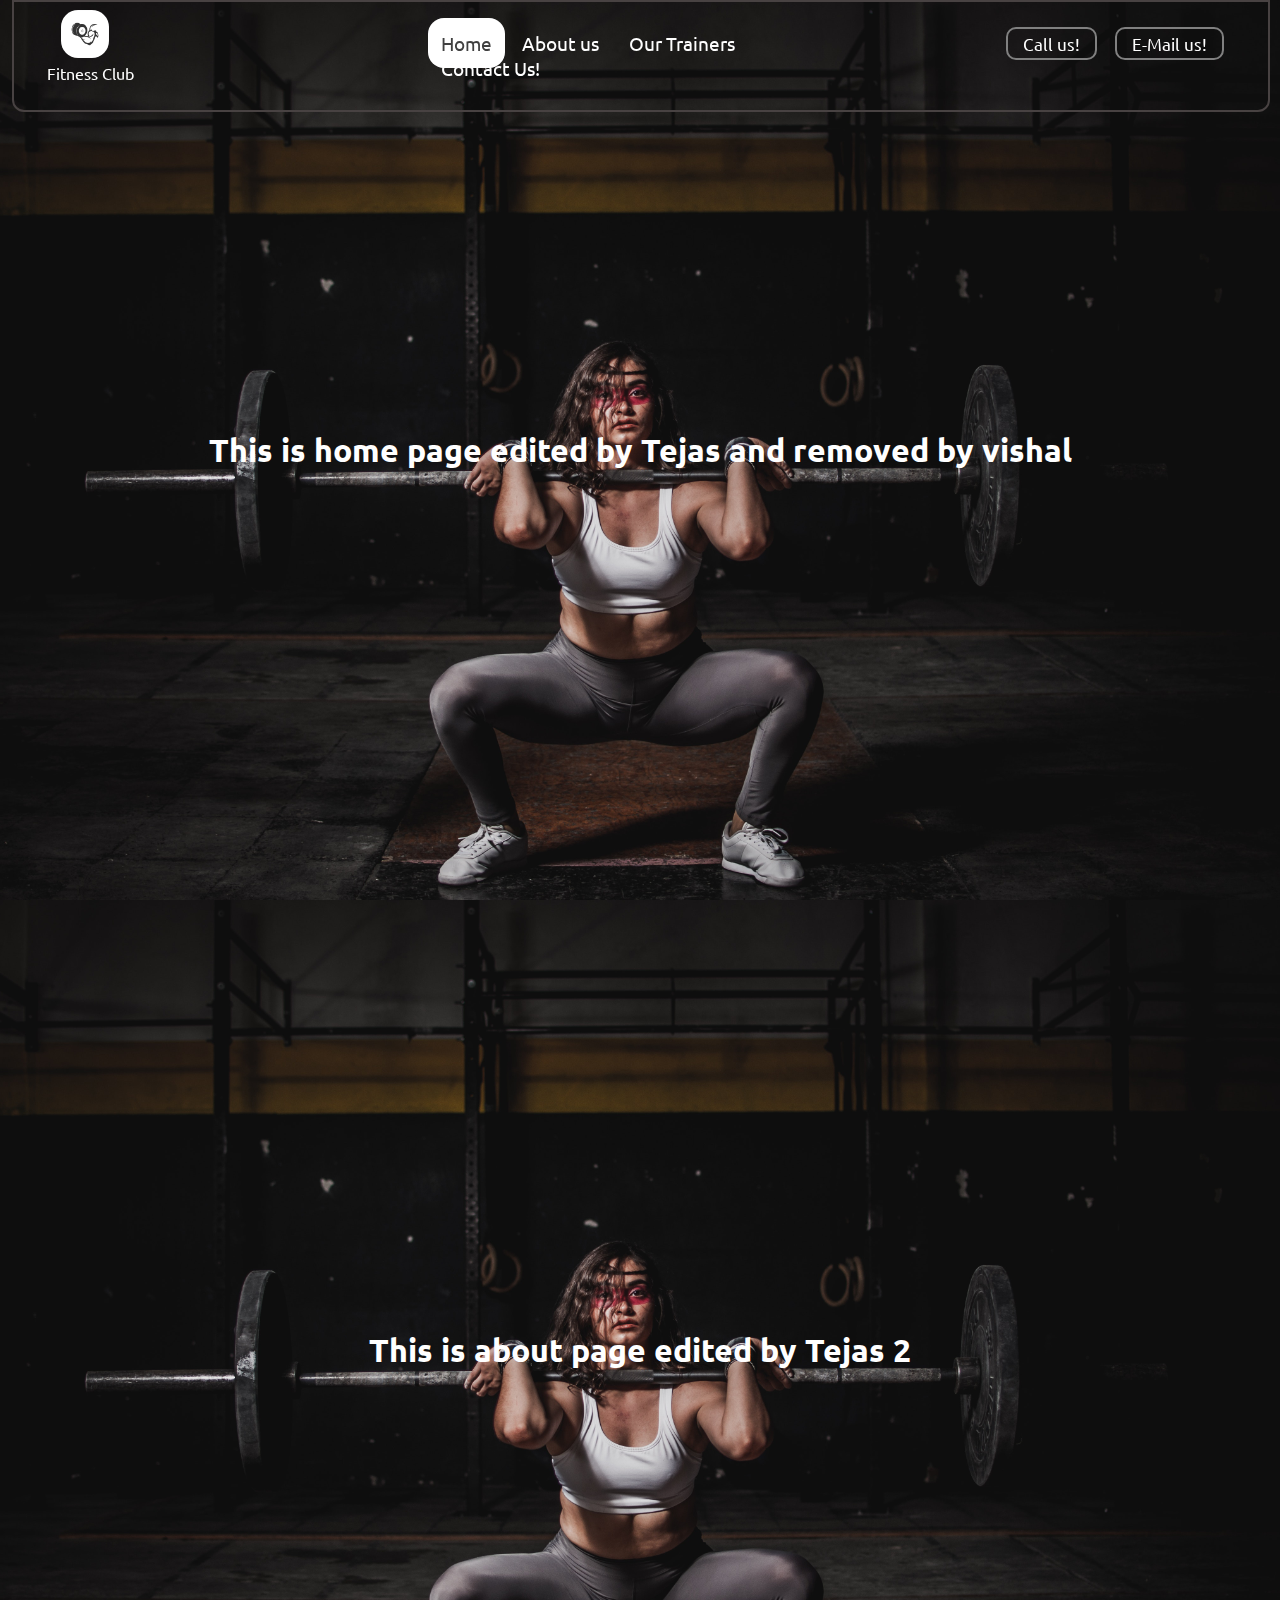
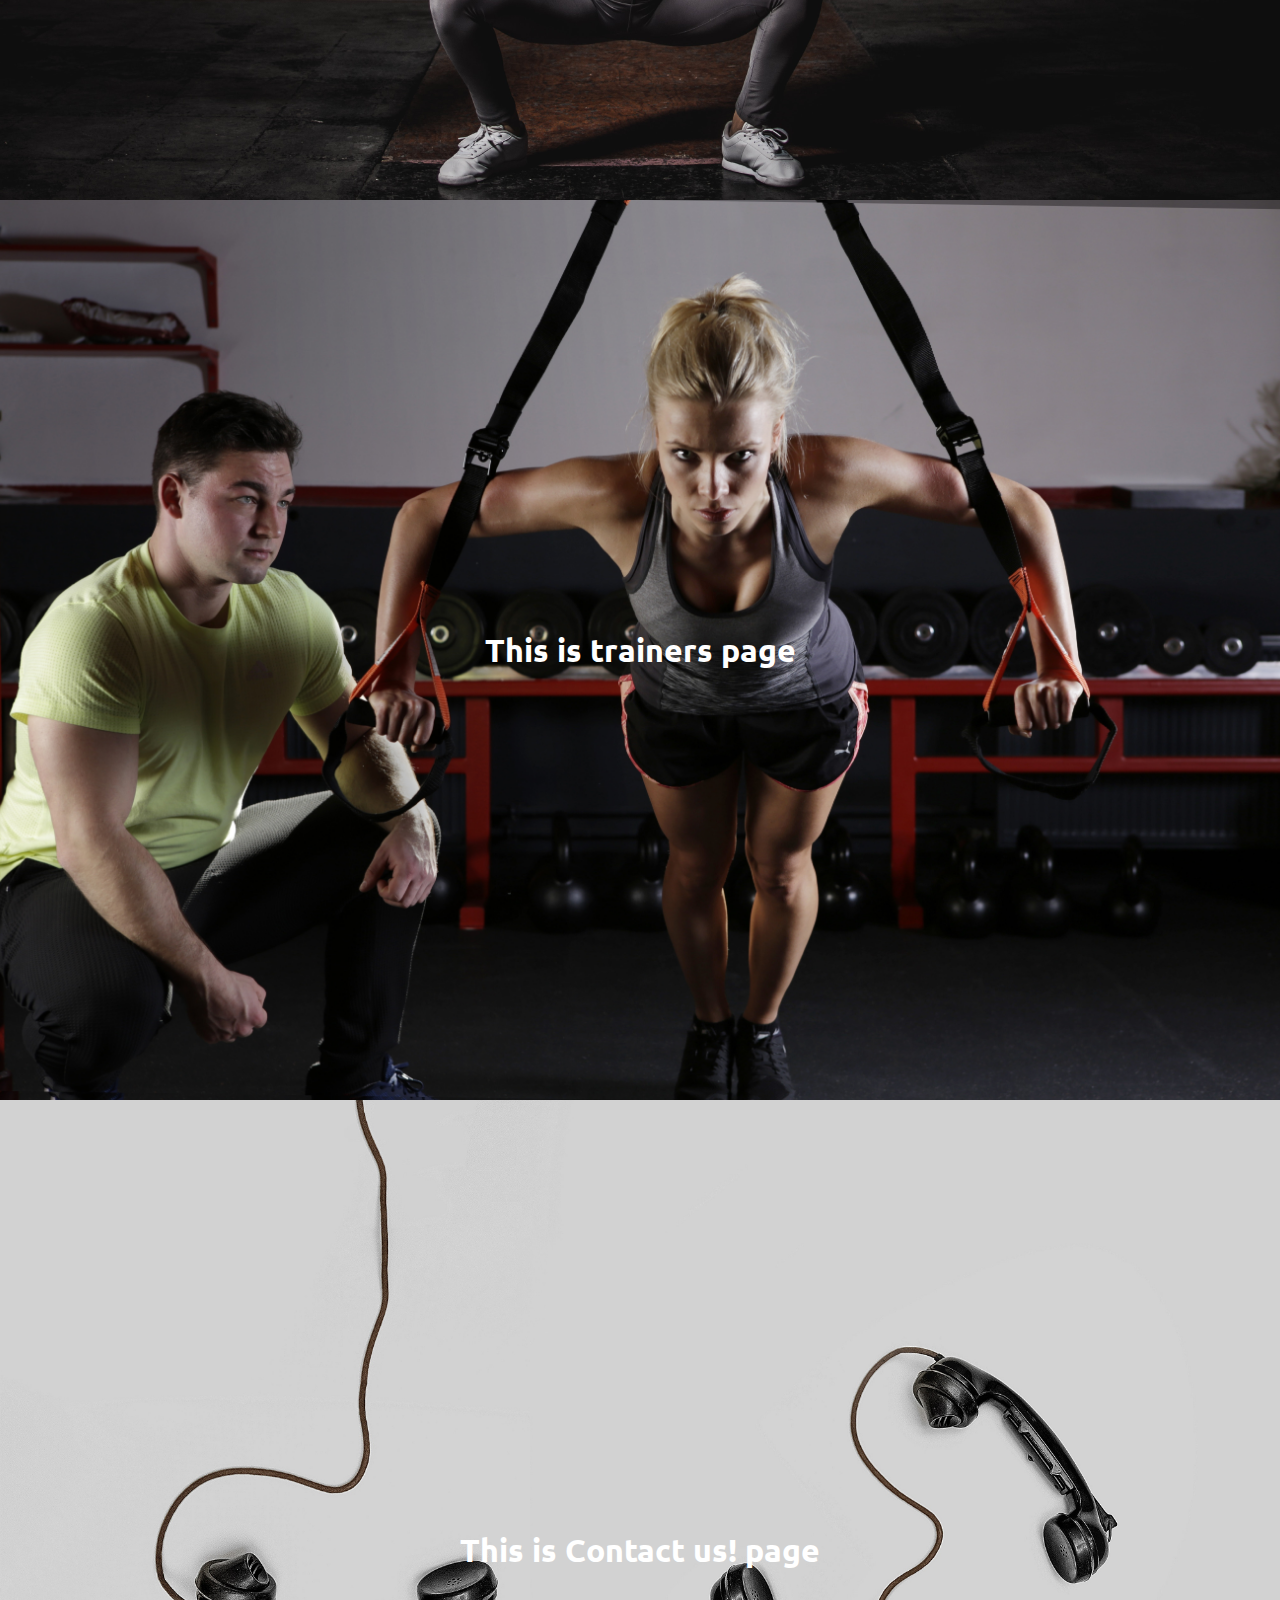
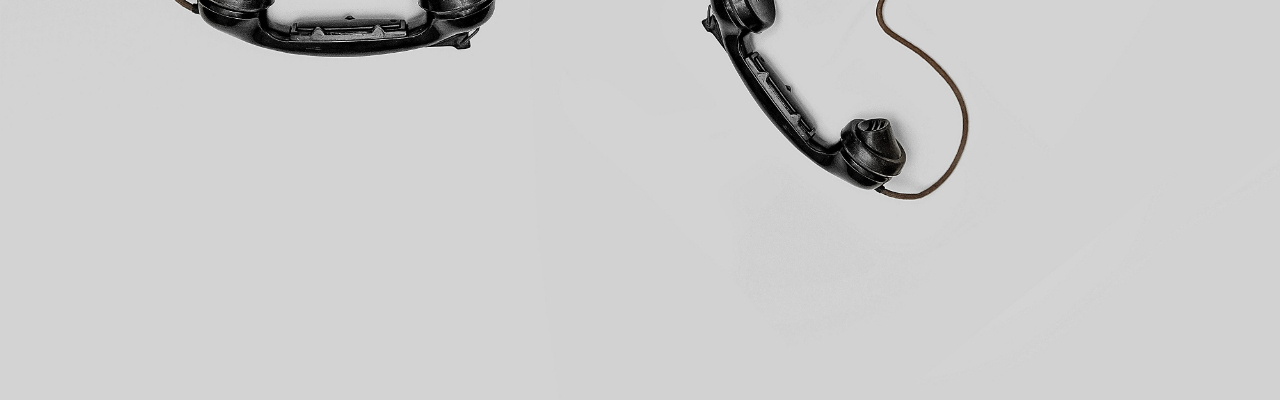
==== commit 9d087e97: "changes in nav bar and title" ====
--- a/Gym-website/index.html
+++ b/Gym-website/index.html
@@ -4,7 +4,7 @@
     <meta charset="UTF-8">
     <meta http-equiv="X-UA-Compatible" content="IE=edge">
     <meta name="viewport" content="width=device-width, initial-scale=1.0">
-    <title>Vishal Fitness circle</title>
+    <title>Fitness circle</title>
     <link rel="stylesheet" href="./css/nav.css">
 </head>
 <body>
@@ -13,6 +13,7 @@
       <a href="#home">
         <img src="./img/logo.jpg" alt="logo" >
       </a>
+      <span class="span1">Fitness Club</span>
     </div>
       <div class="mid">
         <nav class="navbar">
--- a/Gym-website/css/nav.css
+++ b/Gym-website/css/nav.css
@@ -28,23 +28,29 @@
 .left {
     display: inline-block;
     position: absolute;
-    top: 5px;
+    top: -5px;
     left: 34px;
     padding: 11px;
     text-align: left;
     margin: -12px;
 }
-
+.span1{
+    display: flex;
+    line-height: 2px;;
+}
 .left img {
     width: 48px;
     border-radius: 31px;
+    padding: 14px;
+    display: flex;
+
 }
 
 .mid {
     display: block;
     width: 34%;
     margin: 9px auto;
-    padding: 12px;
+    padding: 20px;
 }
 
 .right {
@@ -90,7 +96,7 @@
 }
 
 .btn {
-    margin: -4px 9px;
+    margin: 10px 7px;
     background-color: transparent;
     color: white;
     padding: 4px 15px;
